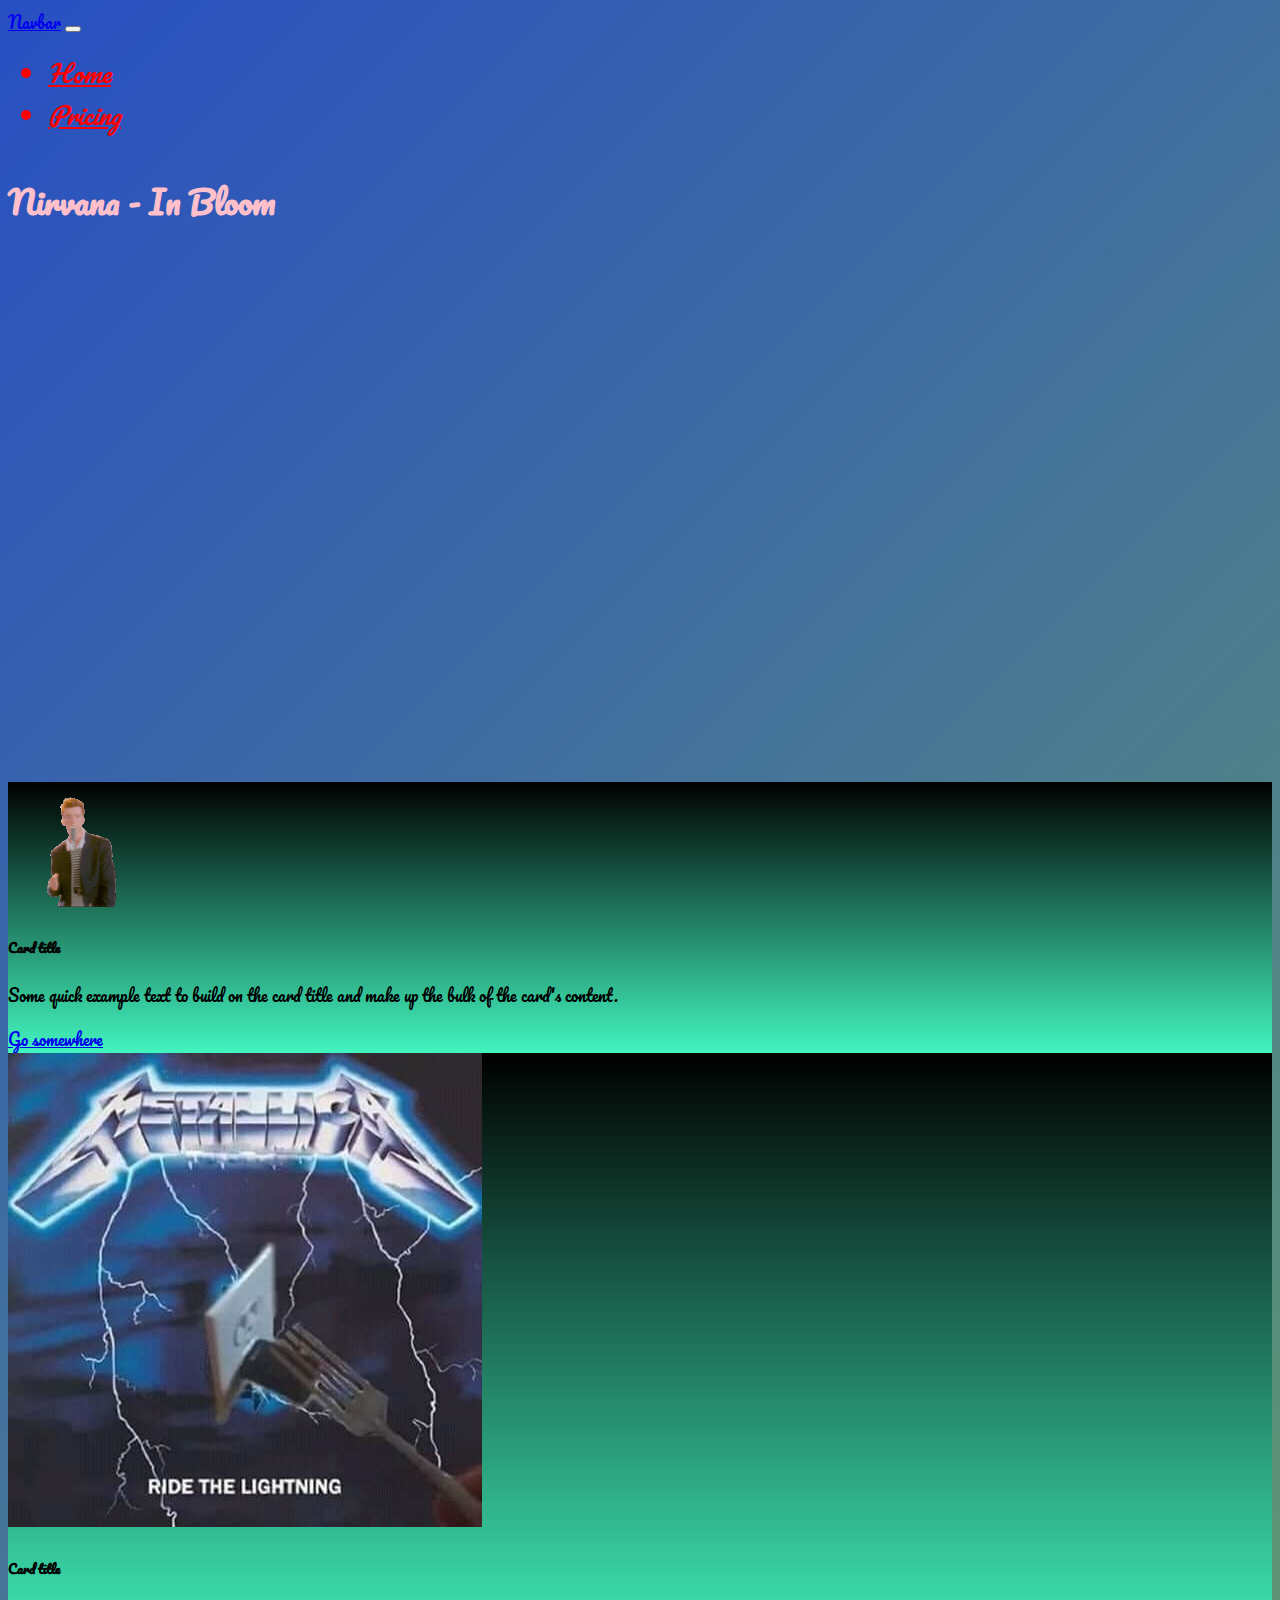
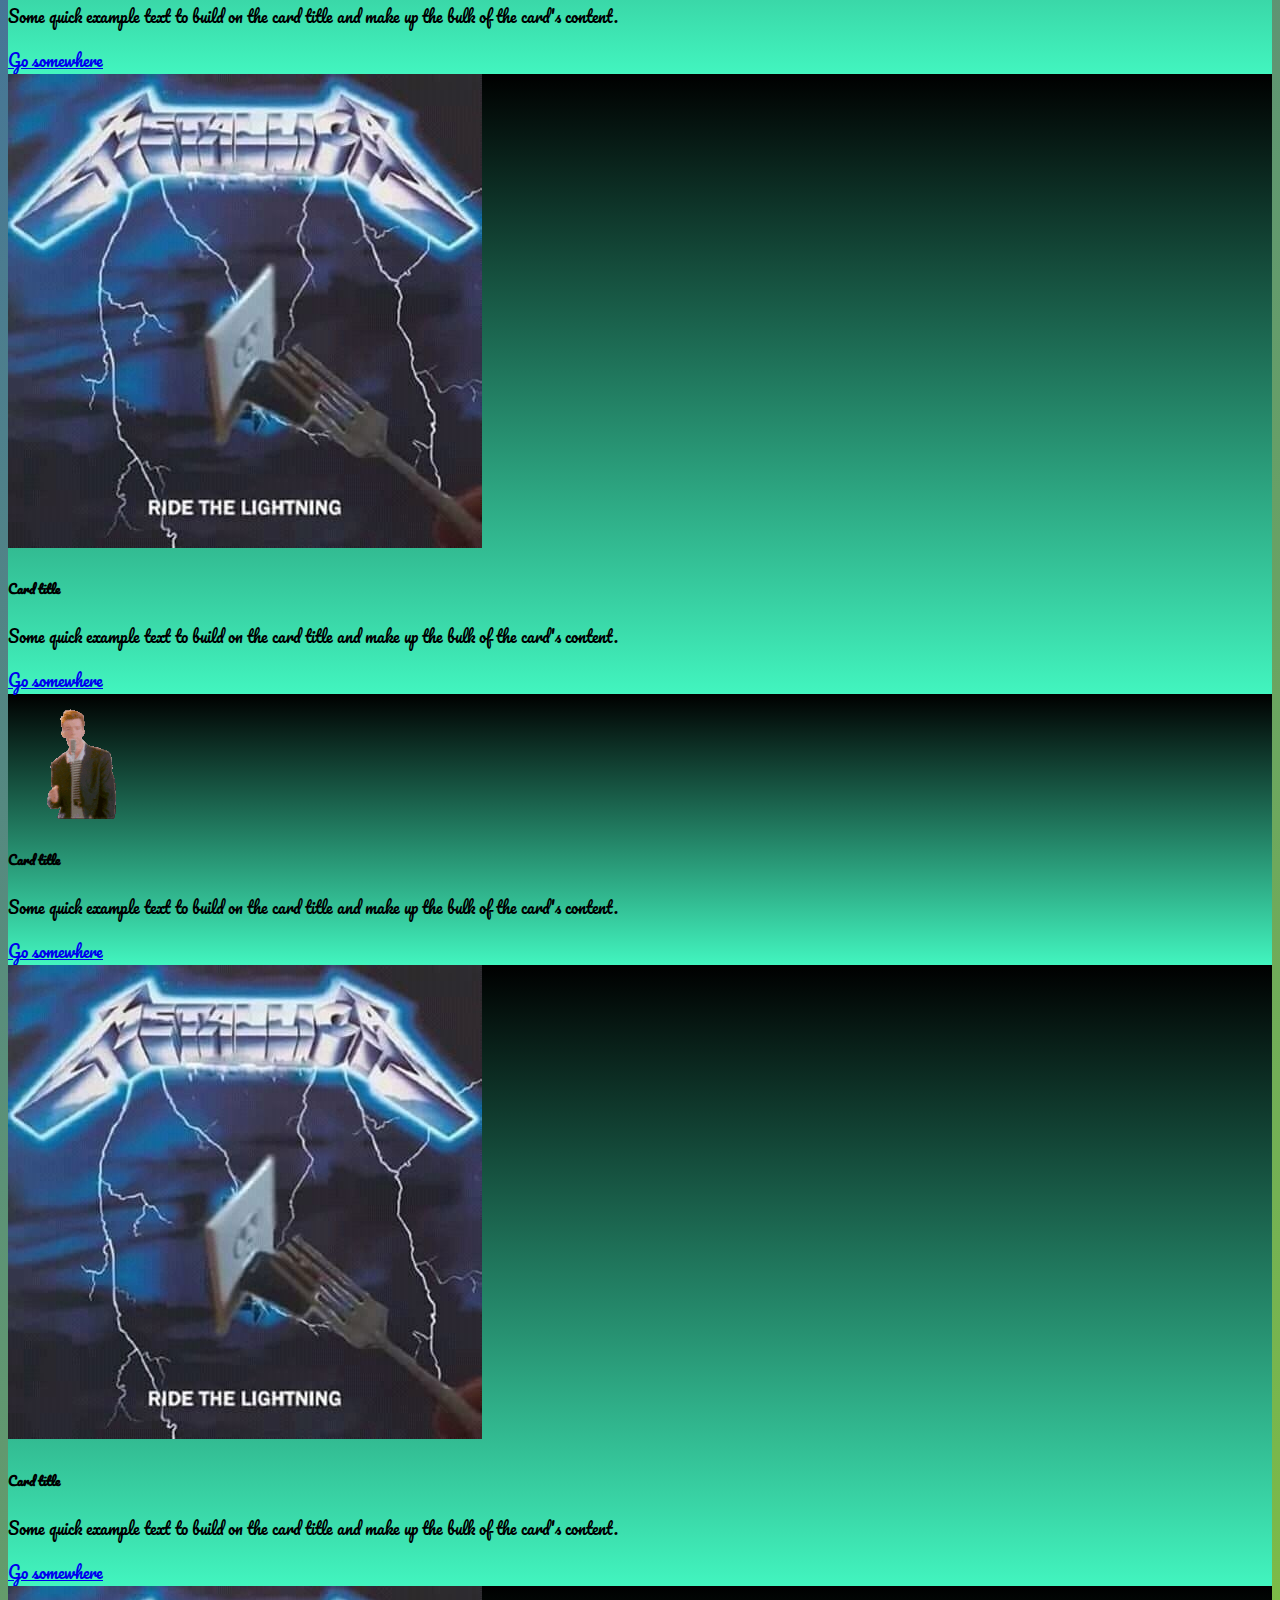
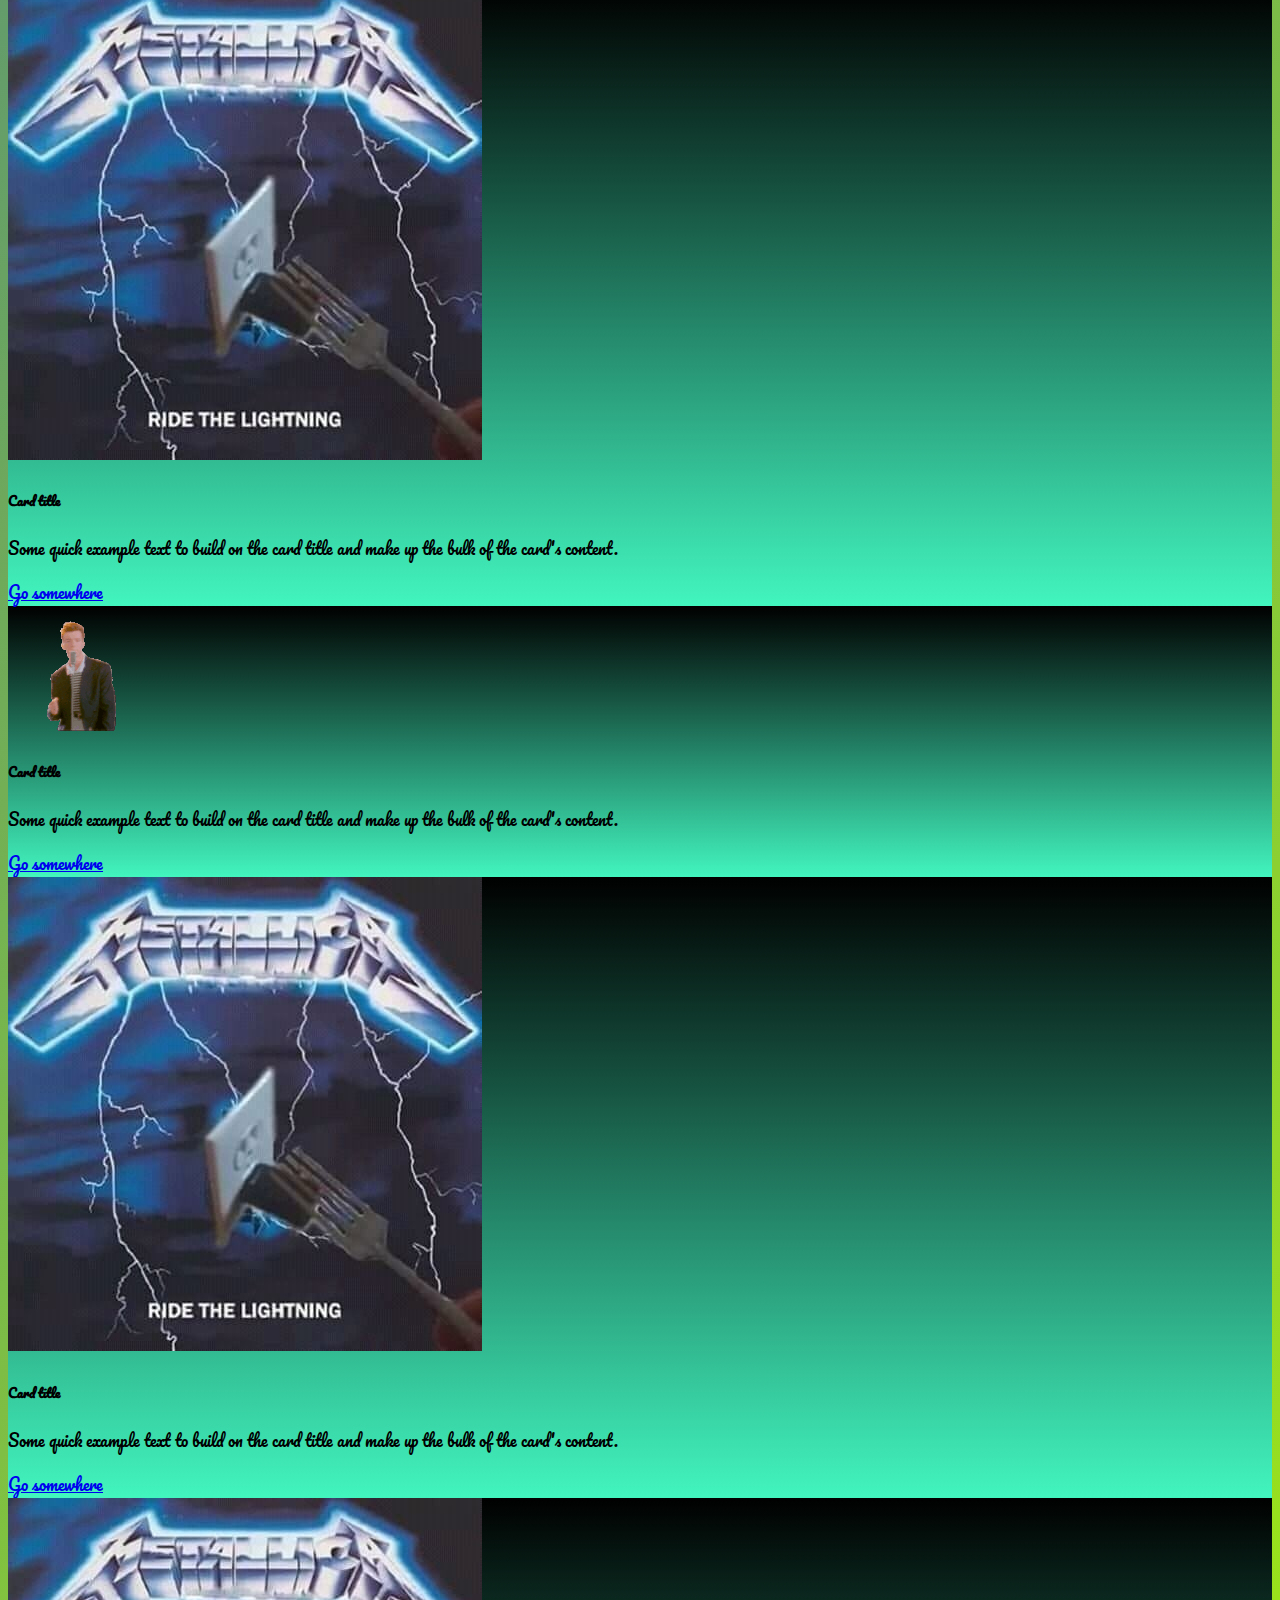
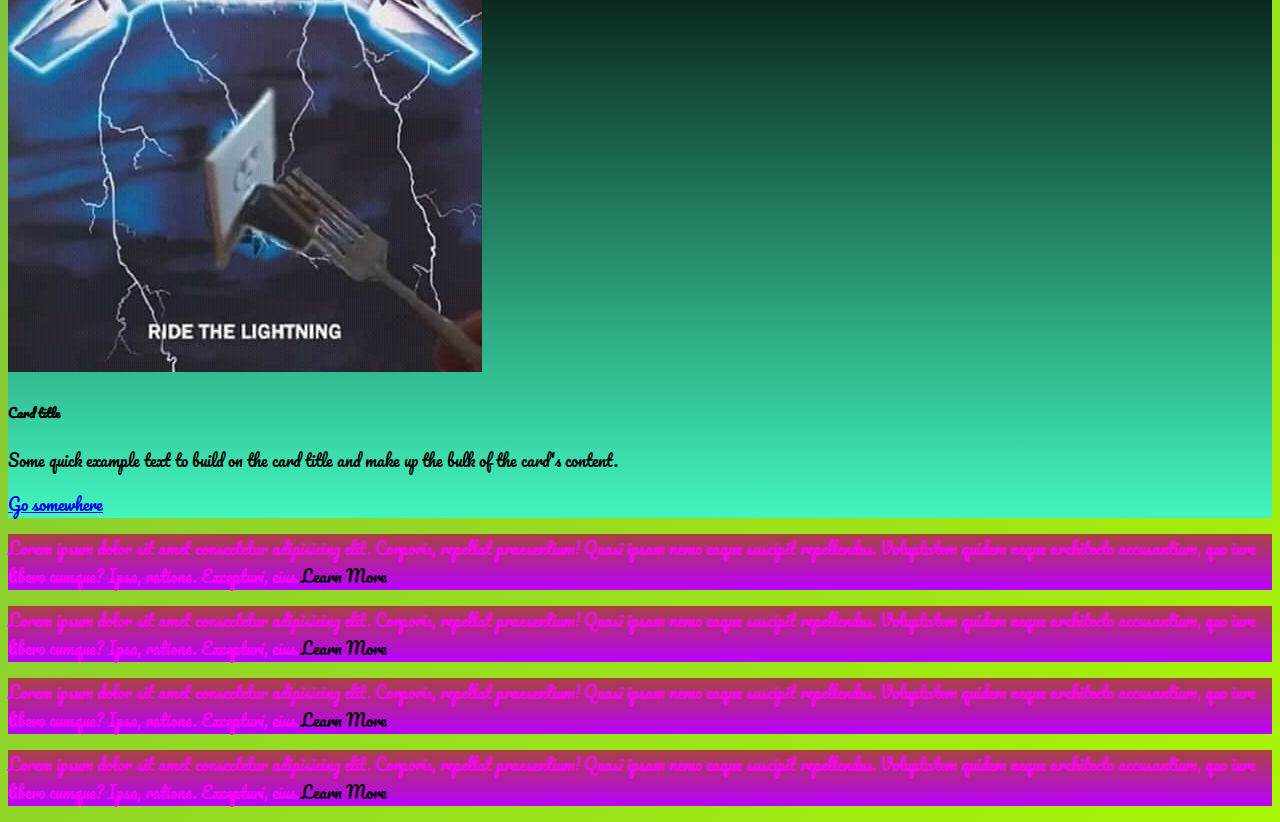
==== pricing.html @ fcee81c5 "Add files via upload" ====
<!DOCTYPE html>
<html lang="en">
<head>
    <meta charset="UTF-8">
    <meta name="viewport" content="width=device-width, initial-scale=1.0">
    <title>Document</title>
    <link href="https://cdn.jsdelivr.net/npm/bootstrap@5.3.2/dist/css/bootstrap.min.css" rel="stylesheet" integrity="sha384-T3c6CoIi6uLrA9TneNEoa7RxnatzjcDSCmG1MXxSR1GAsXEV/Dwwykc2MPK8M2HN" crossorigin="anonymous"> 
    <link href="sourse\styles\meincss.css" rel="stylesheet">
  
</head>
<body>
    <header>
        <nav class="navbar navbar-expand-lg bg-body-tertiary">
            <div class="container-fluid">
              <a class="navbar-brand" href="#">Navbar</a>
              <button class="navbar-toggler" type="button" data-bs-toggle="collapse" data-bs-target="#navbarNav" aria-controls="navbarNav" aria-expanded="false" aria-label="Toggle navigation">
                <span class="navbar-toggler-icon"></span>
              </button>
              <div class="collapse navbar-collapse" id="navbarNav">
                <ul class="navbar-nav">
                  <li class="nav-item">
                    <a class="nav-link " aria-current="page" href="/">Home</a>
                  </li>
                  <li class="nav-item">
                    <a class="nav-link active" href="pricing.html">Pricing</a>
                  </li>
                </ul>
              </div>
            </div>
          </nav>
    </header>

    <section>
      <div class="bg-video">
        
      <video src="sourse\images\Nirvana - In Bloom (Alternate Version).mp4" type="video/mp4" autoplay muted loop></video>

      <div class="video-text">
        <h1>Nirvana - In Bloom</h1>
      </div>
      </div>

      <div class="container-fluid">
        <div class="row">
          <div class="col-lg-2 col-md-12">
  
          </div>
          <div class="col-lg-8 col-md-12">
            <div class="row">
              <div class="col-lg-4 col-md-6">
                <div class="card mt-4">
                  <img src="sourse\images\rick-astley-rick-roll.gif"
                    class="card-img-top" alt="...">
                  <div class="card-body">
                    <h5 class="card-title">Card title</h5>
                    <p class="card-text">Some quick example text to build on the card title and make up the bulk of the
                      card's
                      content.</p>
                    <a href="#" class="btn btn-primary">Go somewhere</a>
                  </div>
                </div>
              </div>
              <div class="col-lg-4 col-md-6">
                <div class="card mt-4">
                  <img src="sourse\images\ride the lightning.jpg"
                    class="card-img-top" alt="...">
                  <div class="card-body">
                    <h5 class="card-title">Card title</h5>
                    <p class="card-text">Some quick example text to build on the card title and make up the bulk of the
                      card's
                      content.</p>
                    <a href="#" class="btn btn-primary">Go somewhere</a>
                  </div>
                </div>
              </div>
              <div class="col-lg-4 col-md-6">
                <div class="card mt-4">
                  <img src="sourse\images\ride the lightning.jpg"
                    class="card-img-top" alt="...">
                  <div class="card-body">
                    <h5 class="card-title">Card title</h5>
                    <p class="card-text">Some quick example text to build on the card title and make up the bulk of the
                      card's
                      content.</p>
                    <a href="#" class="btn btn-primary">Go somewhere</a>
                  </div>
                </div>
              </div>
              <div class="col-lg-4 col-md-6">
                <div class="card mt-4">
                  <img src="sourse\images\rick-astley-rick-roll.gif"
                    class="card-img-top" alt="...">
                  <div class="card-body">
                    <h5 class="card-title">Card title</h5>
                    <p class="card-text">Some quick example text to build on the card title and make up the bulk of the
                      card's
                      content.</p>
                    <a href="#" class="btn btn-primary">Go somewhere</a>
                  </div>
                </div>
              </div>
              <div class="col-lg-4 col-md-6">
                <div class="card mt-4">
                  <img src="sourse\images\ride the lightning.jpg"
                    class="card-img-top" alt="...">
                  <div class="card-body">
                    <h5 class="card-title">Card title</h5>
                    <p class="card-text">Some quick example text to build on the card title and make up the bulk of the
                      card's
                      content.</p>
                    <a href="#" class="btn btn-primary">Go somewhere</a>
                  </div>
                </div>
              </div>
              <div class="col-lg-4 col-md-6">
                <div class="card mt-4">
                  <img src="sourse\images\ride the lightning.jpg"
                    class="card-img-top" alt="...">
                  <div class="card-body">
                    <h5 class="card-title">Card title</h5>
                    <p class="card-text">Some quick example text to build on the card title and make up the bulk of the
                      card's
                      content.</p>
                    <a href="#" class="btn btn-primary">Go somewhere</a>
                  </div>
                </div>
              </div>
              <div class="col-lg-4 col-md-6">
                <div class="card mt-4">
                  <img src="sourse\images\rick-astley-rick-roll.gif"
                    class="card-img-top" alt="...">
                  <div class="card-body">
                    <h5 class="card-title">Card title</h5>
                    <p class="card-text">Some quick example text to build on the card title and make up the bulk of the
                      card's
                      content.</p>
                    <a href="#" class="btn btn-primary">Go somewhere</a>
                  </div>
                </div>
              </div>
              <div class="col-lg-4 col-md-6">
                <div class="card mt-4">
                  <img src="sourse\images\ride the lightning.jpg"
                    class="card-img-top" alt="...">
                  <div class="card-body">
                    <h5 class="card-title">Card title</h5>
                    <p class="card-text">Some quick example text to build on the card title and make up the bulk of the
                      card's
                      content.</p>
                    <a href="#" class="btn btn-primary">Go somewhere</a>
                  </div>
                </div>
              </div>
              <div class="col-lg-4 col-md-6">
                <div class="card mt-4">
                  <img src="sourse\images\ride the lightning.jpg"
                    class="card-img-top" alt="...">
                  <div class="card-body">
                    <h5 class="card-title">Card title</h5>
                    <p class="card-text">Some quick example text to build on the card title and make up the bulk of the
                      card's
                      content.</p>
                    <a href="#" class="btn btn-primary">Go somewhere</a>
                  </div>
                </div>
              </div>
            </div>
          </div>
  
          <div class="col-lg-2 col-md-12">
            <div class="row">
              <div class="col-lg-12 Silikatkas">
                <p class="mt-3">Lorem ipsum dolor sit amet consectetur adipisicing elit. Corporis, repellat praesentium! Quasi ipsam nemo eaque suscipit repellendus. Voluptatem quidem neque architecto accusantium, quo iure libero cumque? Ipsa, ratione. Excepturi, eius.<a href="/">Learn More</a></p>
                <p class="mt-3">Lorem ipsum dolor sit amet consectetur adipisicing elit. Corporis, repellat praesentium! Quasi ipsam nemo eaque suscipit repellendus. Voluptatem quidem neque architecto accusantium, quo iure libero cumque? Ipsa, ratione. Excepturi, eius.<a href="/">Learn More</a></p>
                <p class="mt-3">Lorem ipsum dolor sit amet consectetur adipisicing elit. Corporis, repellat praesentium! Quasi ipsam nemo eaque suscipit repellendus. Voluptatem quidem neque architecto accusantium, quo iure libero cumque? Ipsa, ratione. Excepturi, eius.<a href="/">Learn More</a></p>
                <p class="mt-3">Lorem ipsum dolor sit amet consectetur adipisicing elit. Corporis, repellat praesentium! Quasi ipsam nemo eaque suscipit repellendus. Voluptatem quidem neque architecto accusantium, quo iure libero cumque? Ipsa, ratione. Excepturi, eius.<a href="/">Learn More</a></p>
              </div>
            </div>
          </div>
        </div>
  
      </div>
    </section>
  

    <script src="https://cdn.jsdelivr.net/npm/bootstrap@5.3.2/dist/js/bootstrap.min.js" integrity="sha384-BBtl+eGJRgqQAUMxJ7pMwbEyER4l1g+O15P+16Ep7Q9Q+zqX6gSbd85u4mG4QzX+" crossorigin="anonymous"></script>
</body>
</html>
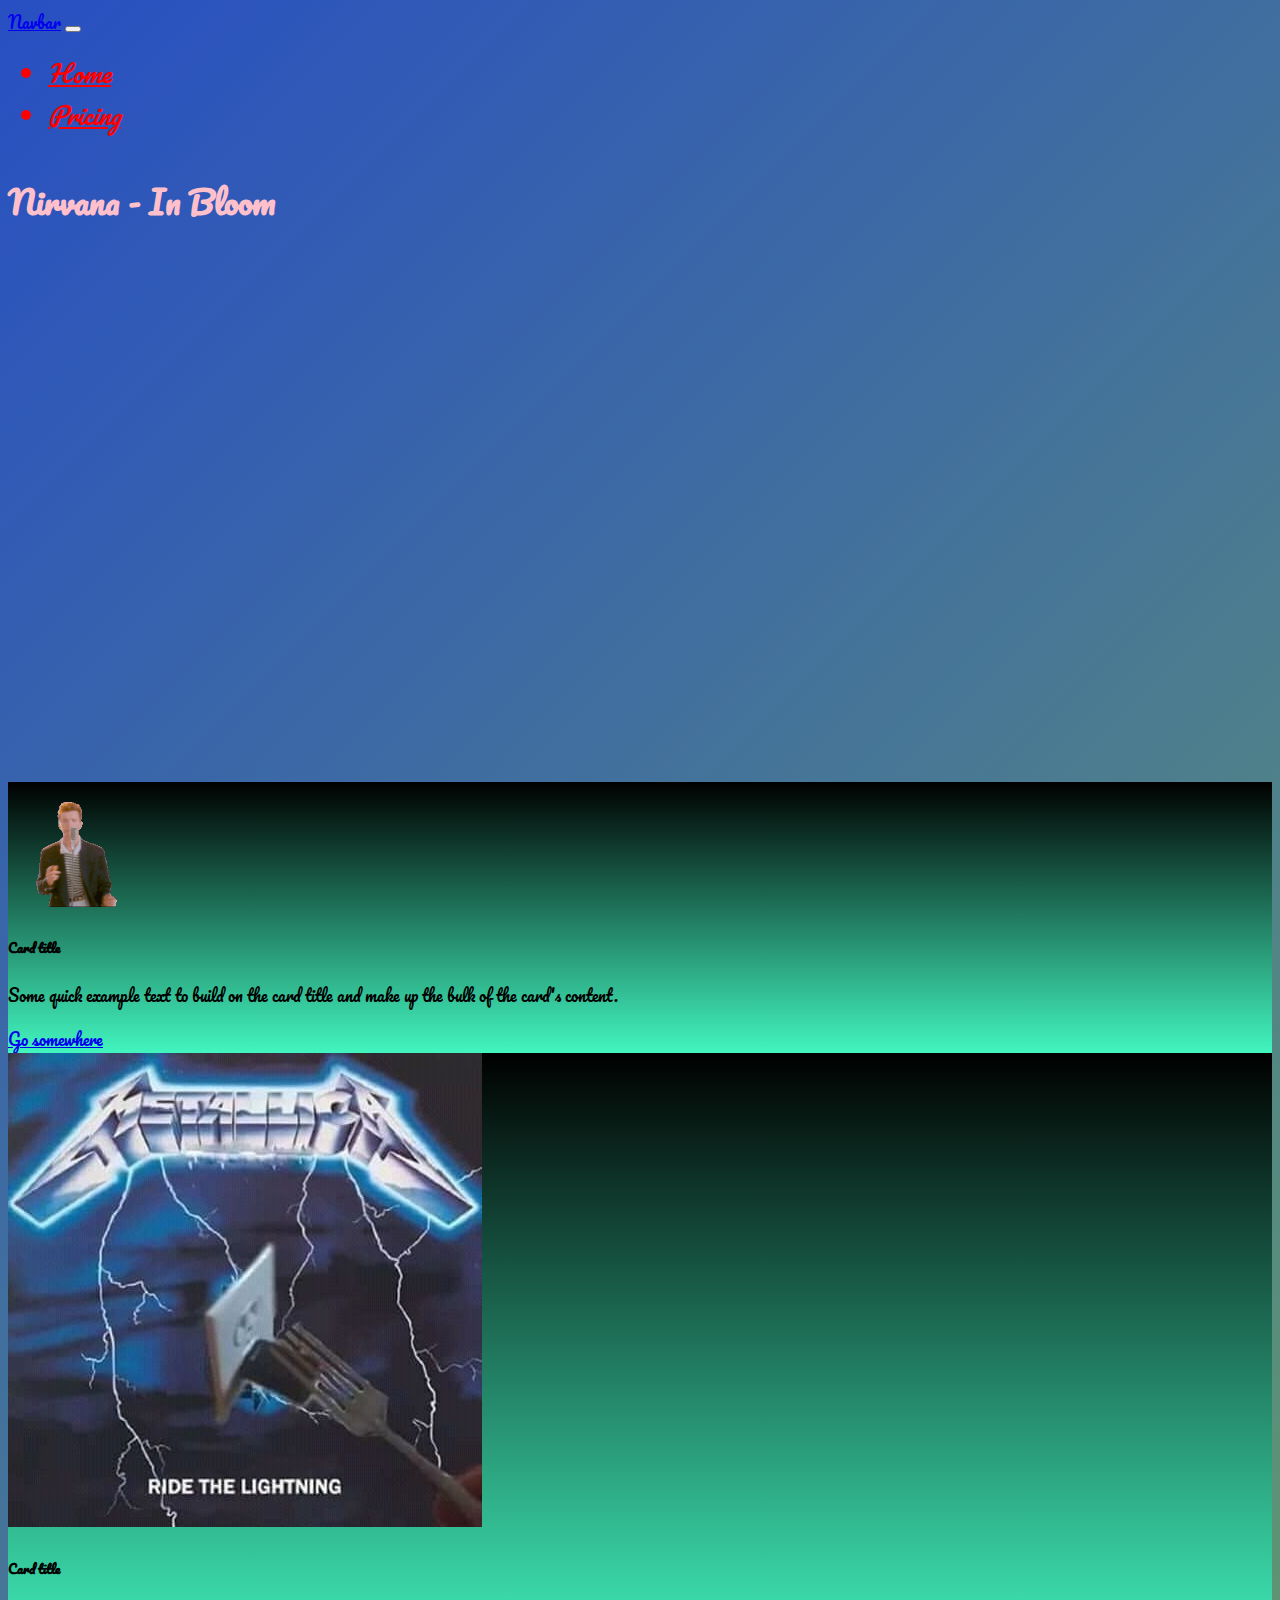
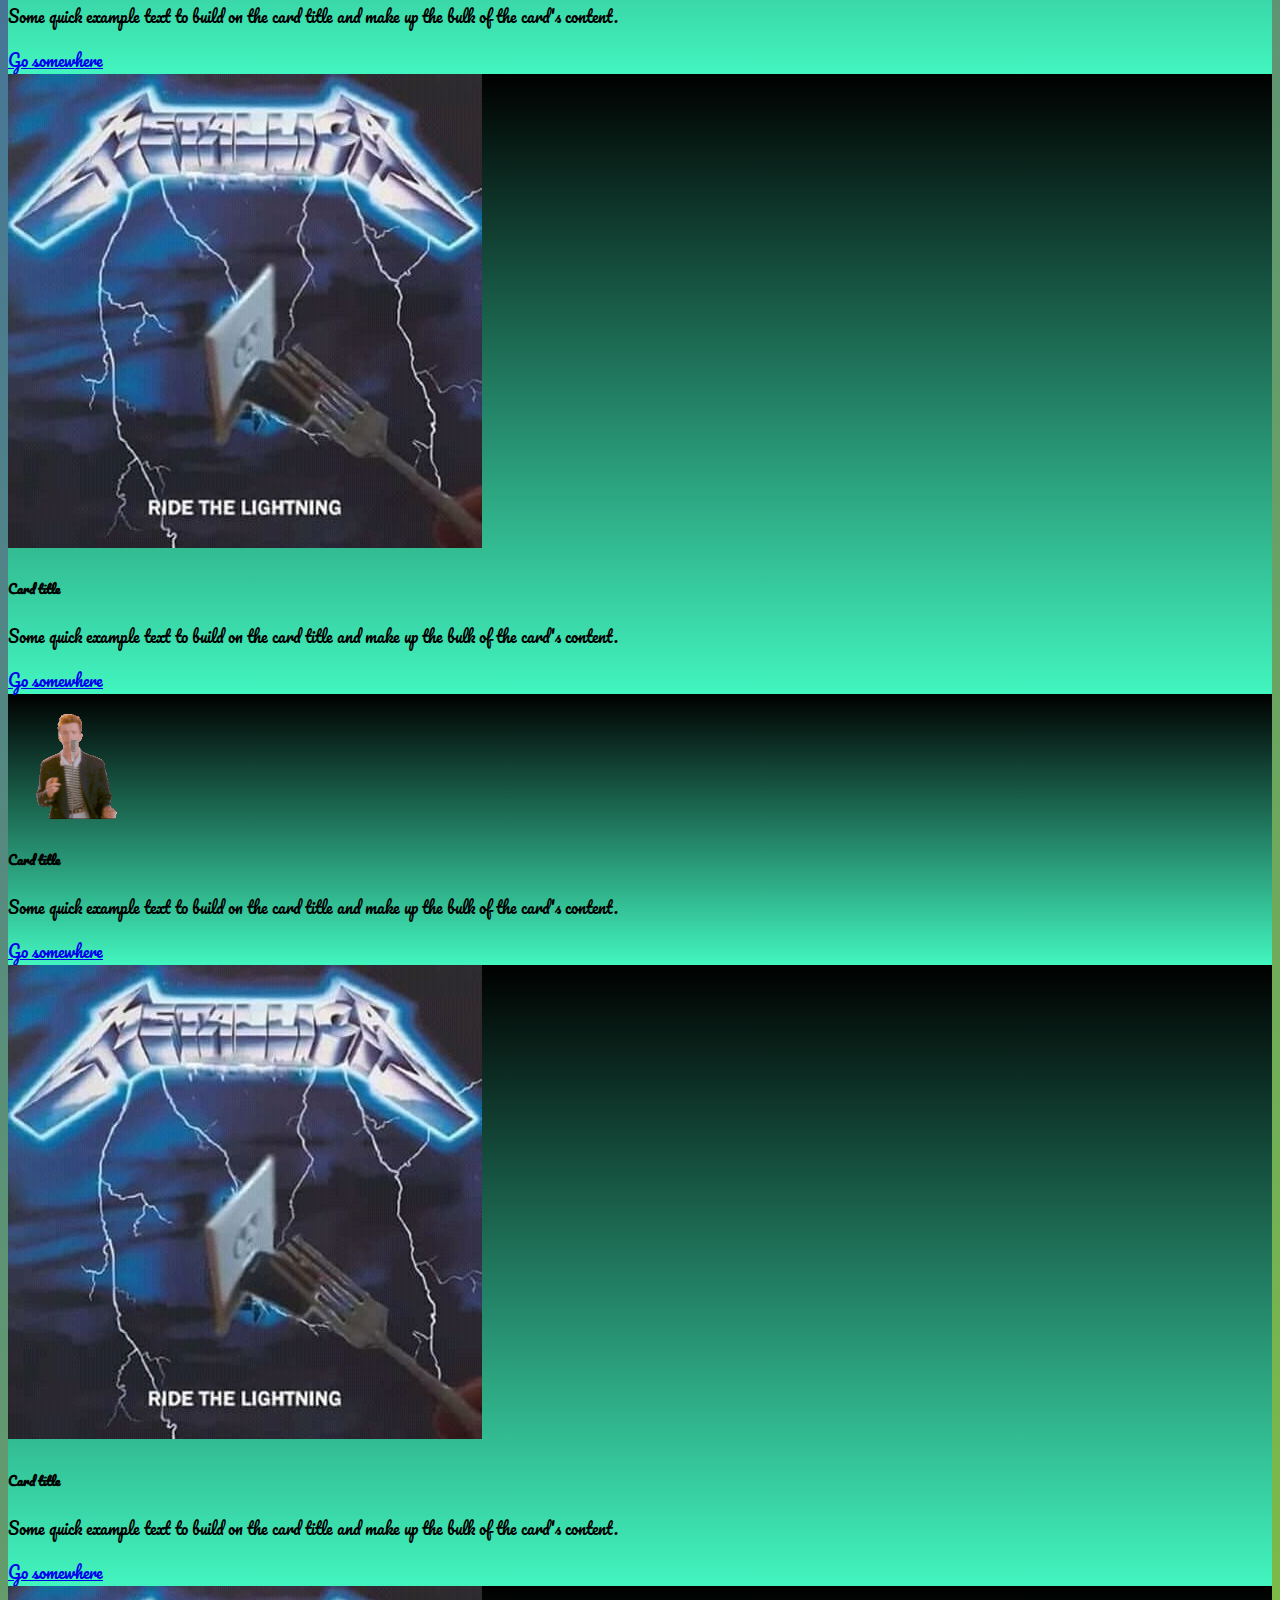
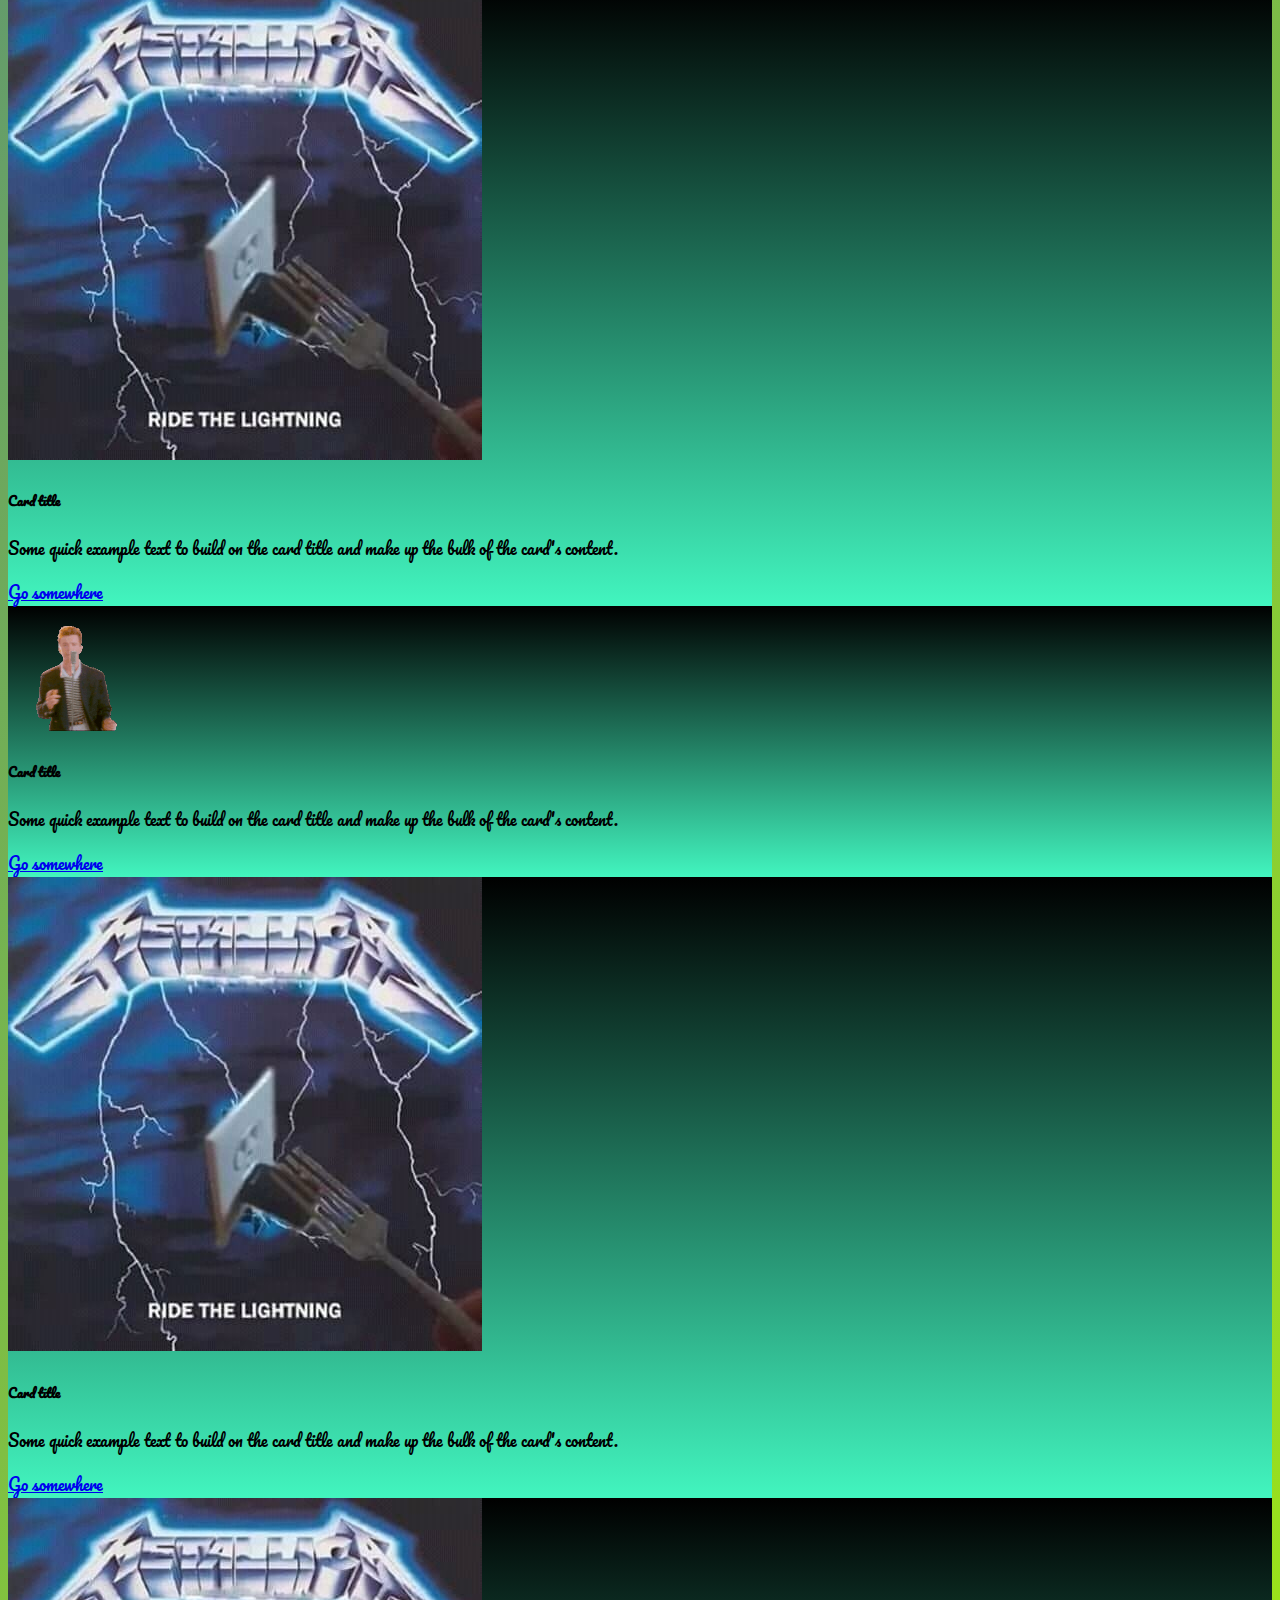
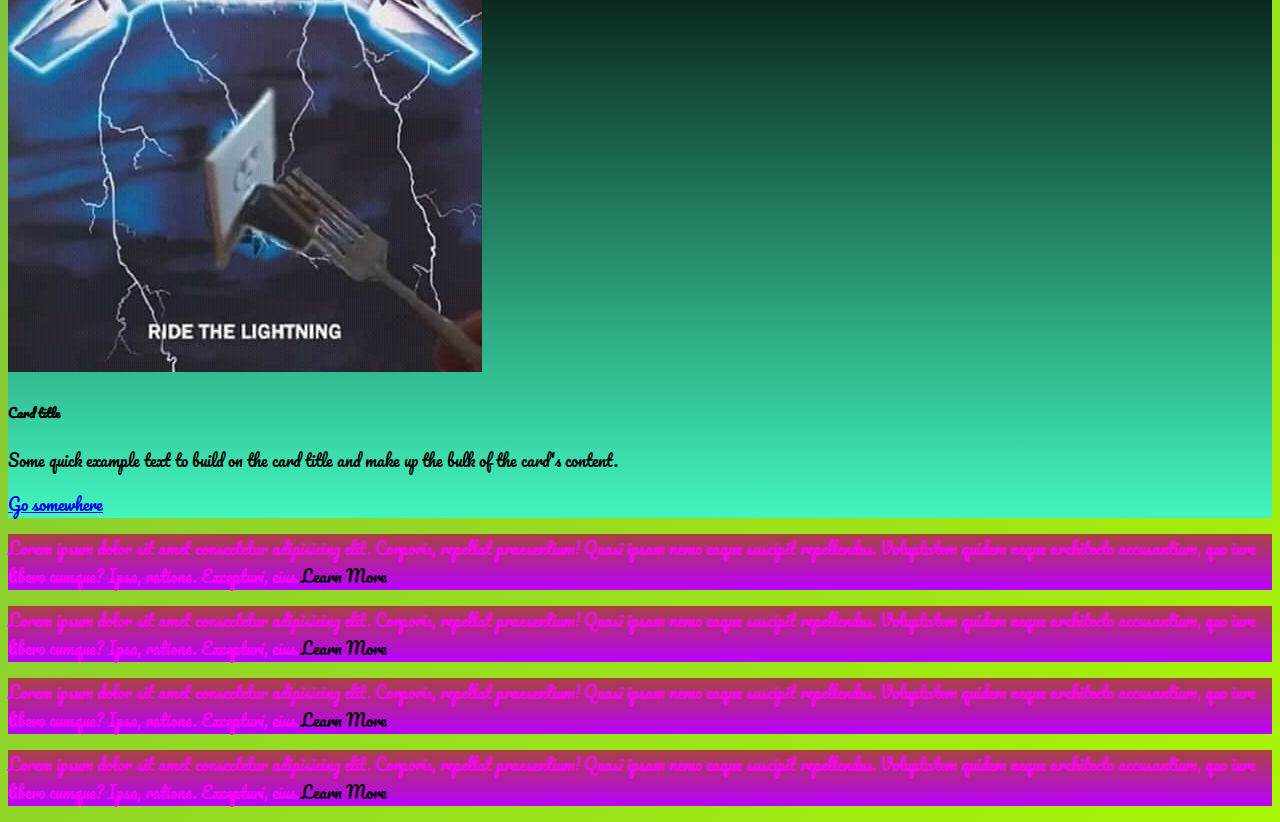
==== commit e8ee6824: "Add files via upload" ====
--- a/pricing.html
+++ b/pricing.html
@@ -5,7 +5,7 @@
     <meta name="viewport" content="width=device-width, initial-scale=1.0">
     <title>Document</title>
     <link href="https://cdn.jsdelivr.net/npm/bootstrap@5.3.2/dist/css/bootstrap.min.css" rel="stylesheet" integrity="sha384-T3c6CoIi6uLrA9TneNEoa7RxnatzjcDSCmG1MXxSR1GAsXEV/Dwwykc2MPK8M2HN" crossorigin="anonymous"> 
-    <link href="sourse\styles\meincss.css" rel="stylesheet">
+    <link href="sourse/styles/meincss.css" rel="stylesheet">
   
 </head>
 <body>
@@ -33,7 +33,7 @@
     <section>
       <div class="bg-video">
         
-      <video src="sourse\images\Nirvana - In Bloom (Alternate Version).mp4" type="video/mp4" autoplay muted loop></video>
+      <video src="sourse/images/Nirvana - In Bloom (Alternate Version).mp4" type="video/mp4" autoplay muted loop></video>
 
       <div class="video-text">
         <h1>Nirvana - In Bloom</h1>
@@ -49,7 +49,7 @@
             <div class="row">
               <div class="col-lg-4 col-md-6">
                 <div class="card mt-4">
-                  <img src="sourse\images\rick-astley-rick-roll.gif"
+                  <img src="sourse/images/rick-astley-rick-roll.gif"
                     class="card-img-top" alt="...">
                   <div class="card-body">
                     <h5 class="card-title">Card title</h5>
@@ -62,7 +62,7 @@
               </div>
               <div class="col-lg-4 col-md-6">
                 <div class="card mt-4">
-                  <img src="sourse\images\ride the lightning.jpg"
+                  <img src="sourse/images/ride the lightning.jpg"
                     class="card-img-top" alt="...">
                   <div class="card-body">
                     <h5 class="card-title">Card title</h5>
@@ -75,7 +75,7 @@
               </div>
               <div class="col-lg-4 col-md-6">
                 <div class="card mt-4">
-                  <img src="sourse\images\ride the lightning.jpg"
+                  <img src="sourse/images/ride the lightning.jpg"
                     class="card-img-top" alt="...">
                   <div class="card-body">
                     <h5 class="card-title">Card title</h5>
@@ -88,7 +88,7 @@
               </div>
               <div class="col-lg-4 col-md-6">
                 <div class="card mt-4">
-                  <img src="sourse\images\rick-astley-rick-roll.gif"
+                  <img src="sourse/images/rick-astley-rick-roll.gif"
                     class="card-img-top" alt="...">
                   <div class="card-body">
                     <h5 class="card-title">Card title</h5>
@@ -101,7 +101,7 @@
               </div>
               <div class="col-lg-4 col-md-6">
                 <div class="card mt-4">
-                  <img src="sourse\images\ride the lightning.jpg"
+                  <img src="sourse/images/ride the lightning.jpg"
                     class="card-img-top" alt="...">
                   <div class="card-body">
                     <h5 class="card-title">Card title</h5>
@@ -114,7 +114,7 @@
               </div>
               <div class="col-lg-4 col-md-6">
                 <div class="card mt-4">
-                  <img src="sourse\images\ride the lightning.jpg"
+                  <img src="sourse/images/ride the lightning.jpg"
                     class="card-img-top" alt="...">
                   <div class="card-body">
                     <h5 class="card-title">Card title</h5>
@@ -127,7 +127,7 @@
               </div>
               <div class="col-lg-4 col-md-6">
                 <div class="card mt-4">
-                  <img src="sourse\images\rick-astley-rick-roll.gif"
+                  <img src="sourse/images/rick-astley-rick-roll.gif"
                     class="card-img-top" alt="...">
                   <div class="card-body">
                     <h5 class="card-title">Card title</h5>
@@ -140,7 +140,7 @@
               </div>
               <div class="col-lg-4 col-md-6">
                 <div class="card mt-4">
-                  <img src="sourse\images\ride the lightning.jpg"
+                  <img src="sourse/images/ride the lightning.jpg"
                     class="card-img-top" alt="...">
                   <div class="card-body">
                     <h5 class="card-title">Card title</h5>
@@ -153,7 +153,7 @@
               </div>
               <div class="col-lg-4 col-md-6">
                 <div class="card mt-4">
-                  <img src="sourse\images\ride the lightning.jpg"
+                  <img src="sourse/images/ride the lightning.jpg"
                     class="card-img-top" alt="...">
                   <div class="card-body">
                     <h5 class="card-title">Card title</h5>
--- a/sourse/styles/meincss.css
+++ b/sourse/styles/meincss.css
@@ -0,0 +1,109 @@
+@import url(https://fonts.googleapis.com/css?family=Pacifico&display=swap);
+
+body{
+    font-family: Pacifico, serif;
+    background: linear-gradient(135deg, #284fc3 0%, #a9f505 100%);
+}
+
+
+
+
+.bg-video{
+    width: 100%;
+    height: 70vh;
+    display: flex;
+    position: relative;
+}
+
+.bg-video video{
+    width: 100%;
+    position: absolute;
+    height: 70vh;
+    top: 0;
+    left: 0;
+    object-fit: cover;
+    z-index: 1;
+}
+
+.video-text{
+    color: pink;
+    z-index: 2;
+}
+
+
+
+.nav-item{
+    
+    color: red;
+    font-size: 1.5rem;
+}
+.nav-link{  
+    color: rgb(255, 0, 0);
+    font-style: italic;
+}
+
+#Hrz{
+    background-color: rgb(60, 49, 49);
+}
+
+.Silikatkas{
+    font-style: bold;
+    color:fuchsia;
+}
+.Silikatkas a{
+    text-decoration: none;
+    color:black;
+}
+.Silikatkas p{
+    background: linear-gradient(0deg, #bb00ff 0%, #a94242 100%);
+
+}
+.card{
+    background: linear-gradient(0deg, #42f5bf 0%, #000000 100%);
+}
+.backache{
+    background-color: #000000;
+}
+.acuamarine{
+    color: aquamarine;
+    margin: auto auto;
+}
+.Machinehead{
+    background-color: #a94242;
+}
+footer{
+    border-top: #000000;
+    border-style: solid;
+}
+
+.vibro-tamir{
+    animation: myAnim 0.3s ease 0s infinite normal forwards;
+}
+
+@keyframes myAnim {
+	0%,
+	100% {
+		transform: translateX(0%);
+		transform-origin: 50% 50%;
+	}
+
+	15% {
+		transform: translateX(-30px) rotate(-6deg);
+	}
+
+	30% {
+		transform: translateX(15px) rotate(6deg);
+	}
+
+	45% {
+		transform: translateX(-15px) rotate(-3.6deg);
+	}
+
+	60% {
+		transform: translateX(9px) rotate(2.4deg);
+	}
+
+	75% {
+		transform: translateX(-6px) rotate(-1.2deg);
+	}
+}
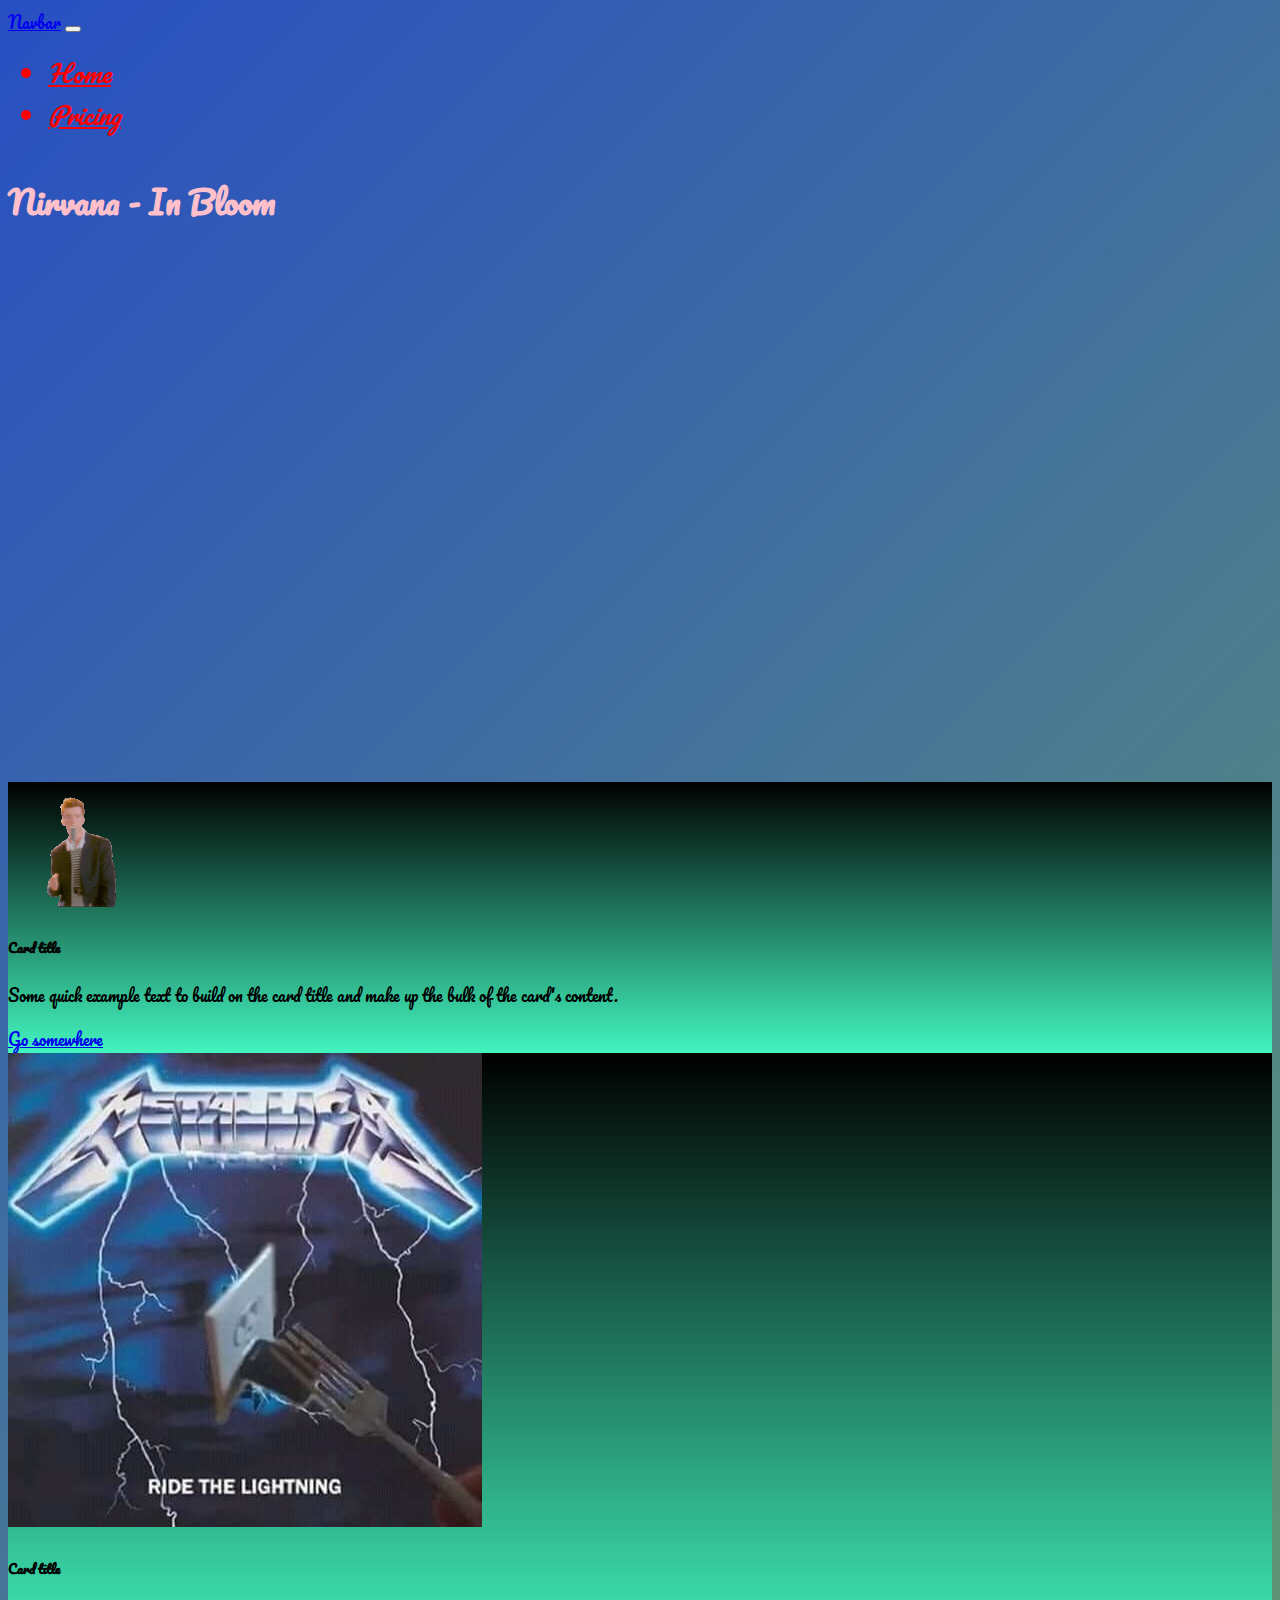
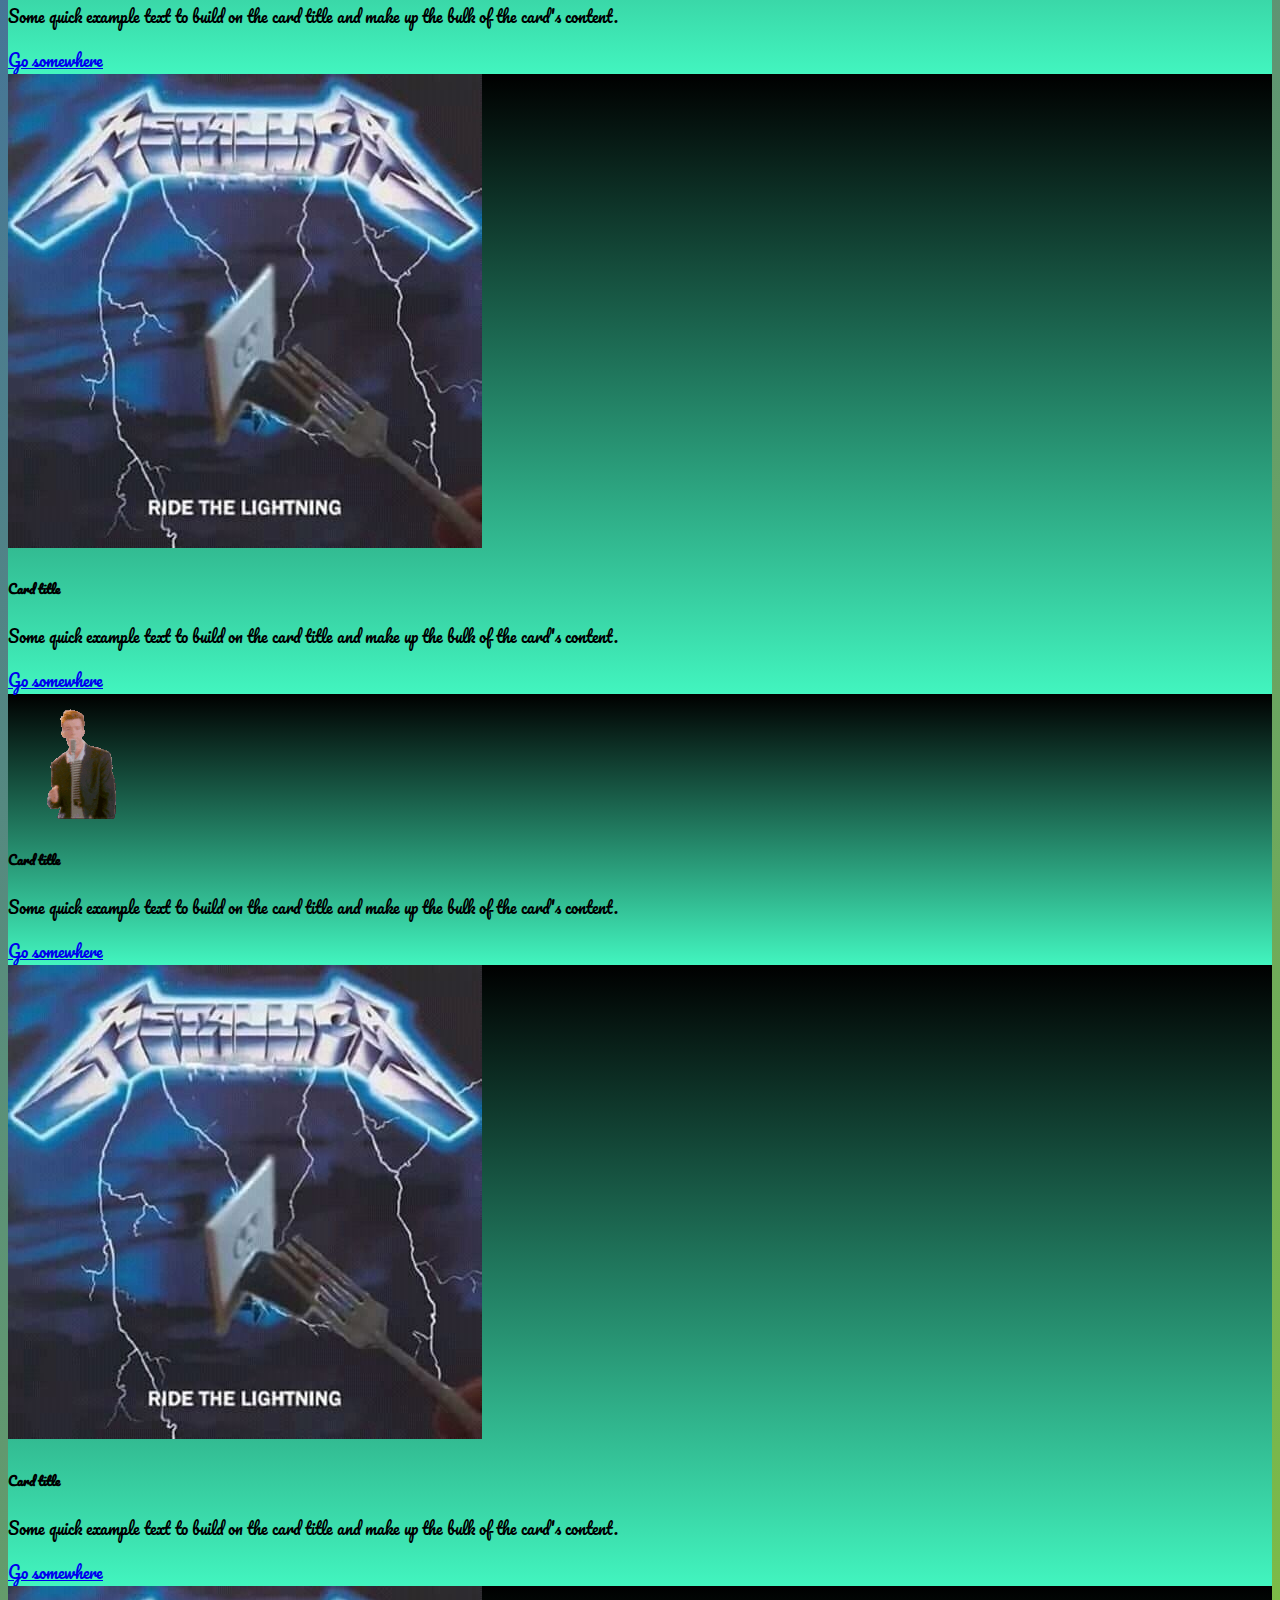
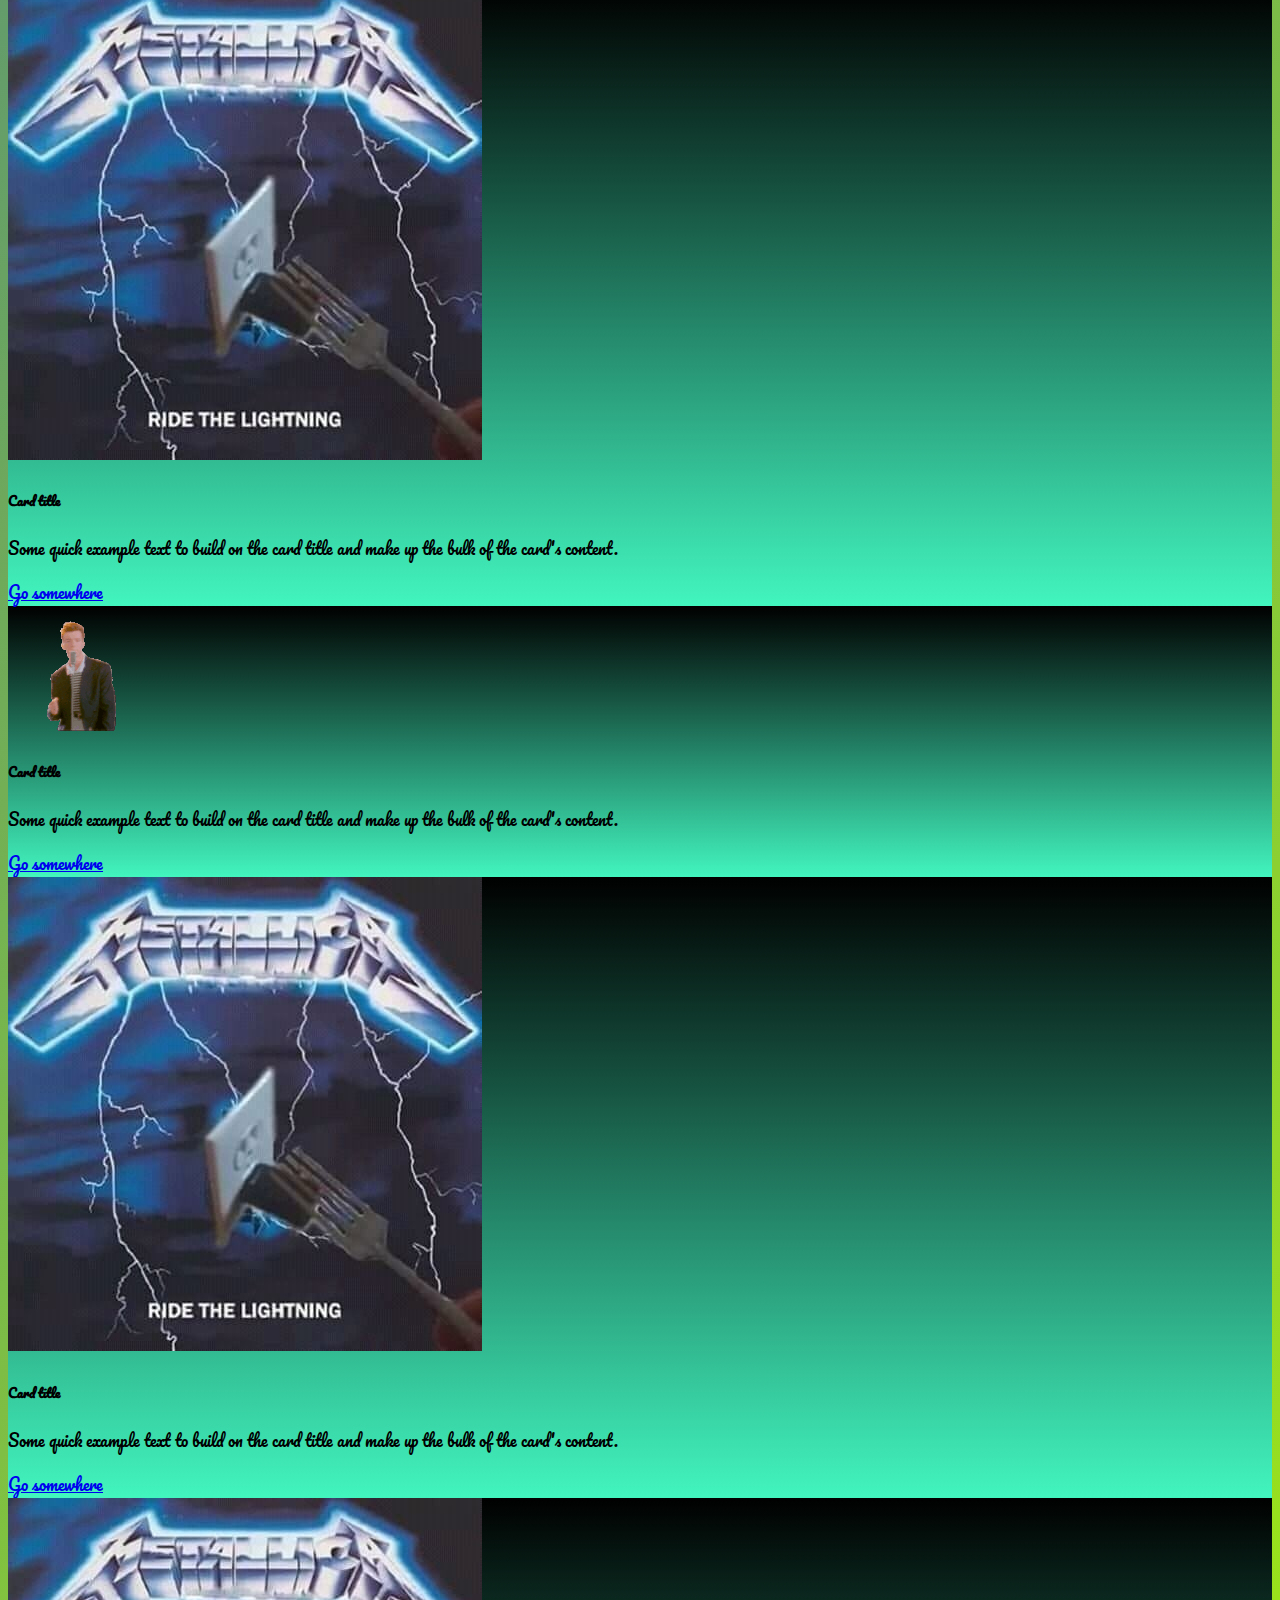
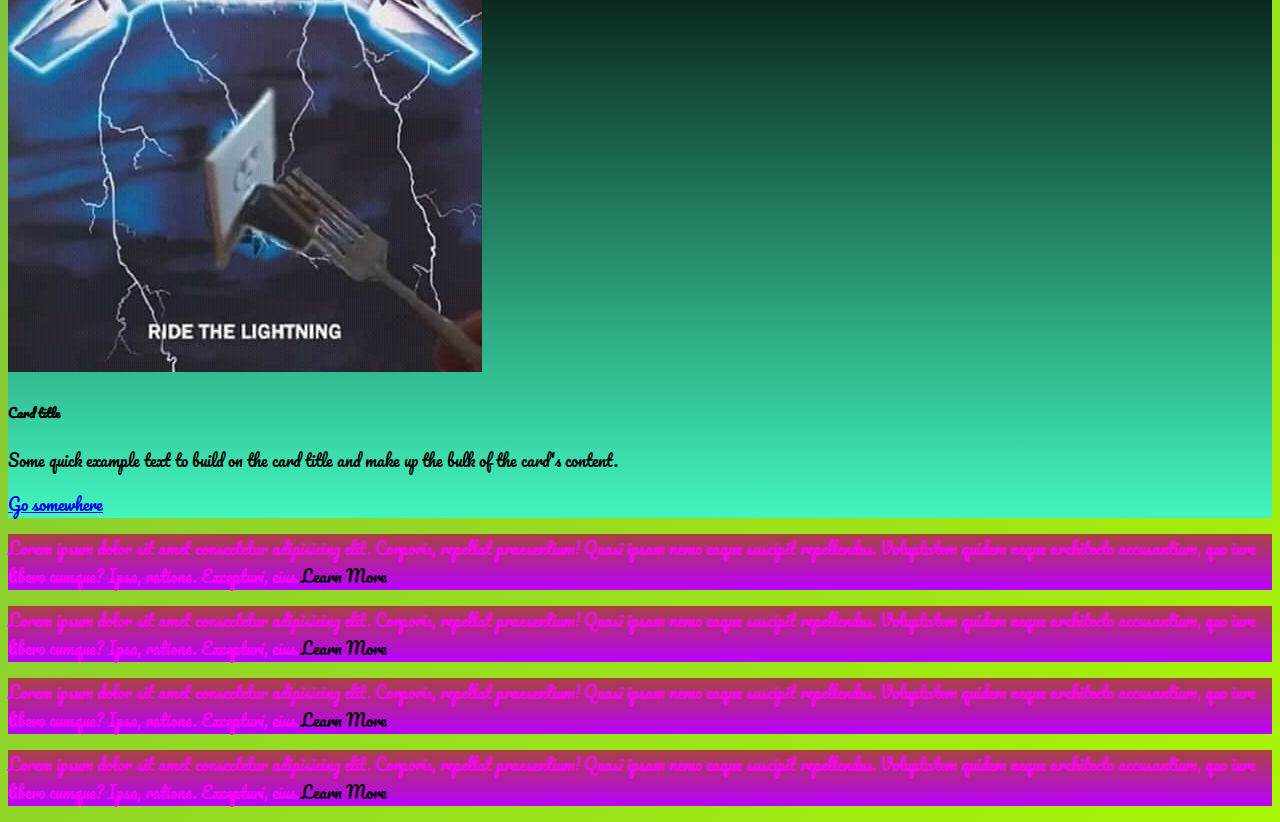
==== commit 04f998c1: "Update pricing.html" ====
--- a/pricing.html
+++ b/pricing.html
@@ -33,7 +33,7 @@
     <section>
       <div class="bg-video">
         
-      <video src="sourse/images/Nirvana - In Bloom (Alternate Version).mp4" type="video/mp4" autoplay muted loop></video>
+      <video src="furasfast.github.io/images/Nirvana - In Bloom (Alternate Version).mp4" type="video/mp4" autoplay muted loop></video>
 
       <div class="video-text">
         <h1>Nirvana - In Bloom</h1>
@@ -185,4 +185,4 @@
 
     <script src="https://cdn.jsdelivr.net/npm/bootstrap@5.3.2/dist/js/bootstrap.min.js" integrity="sha384-BBtl+eGJRgqQAUMxJ7pMwbEyER4l1g+O15P+16Ep7Q9Q+zqX6gSbd85u4mG4QzX+" crossorigin="anonymous"></script>
 </body>
-</html>+</html>
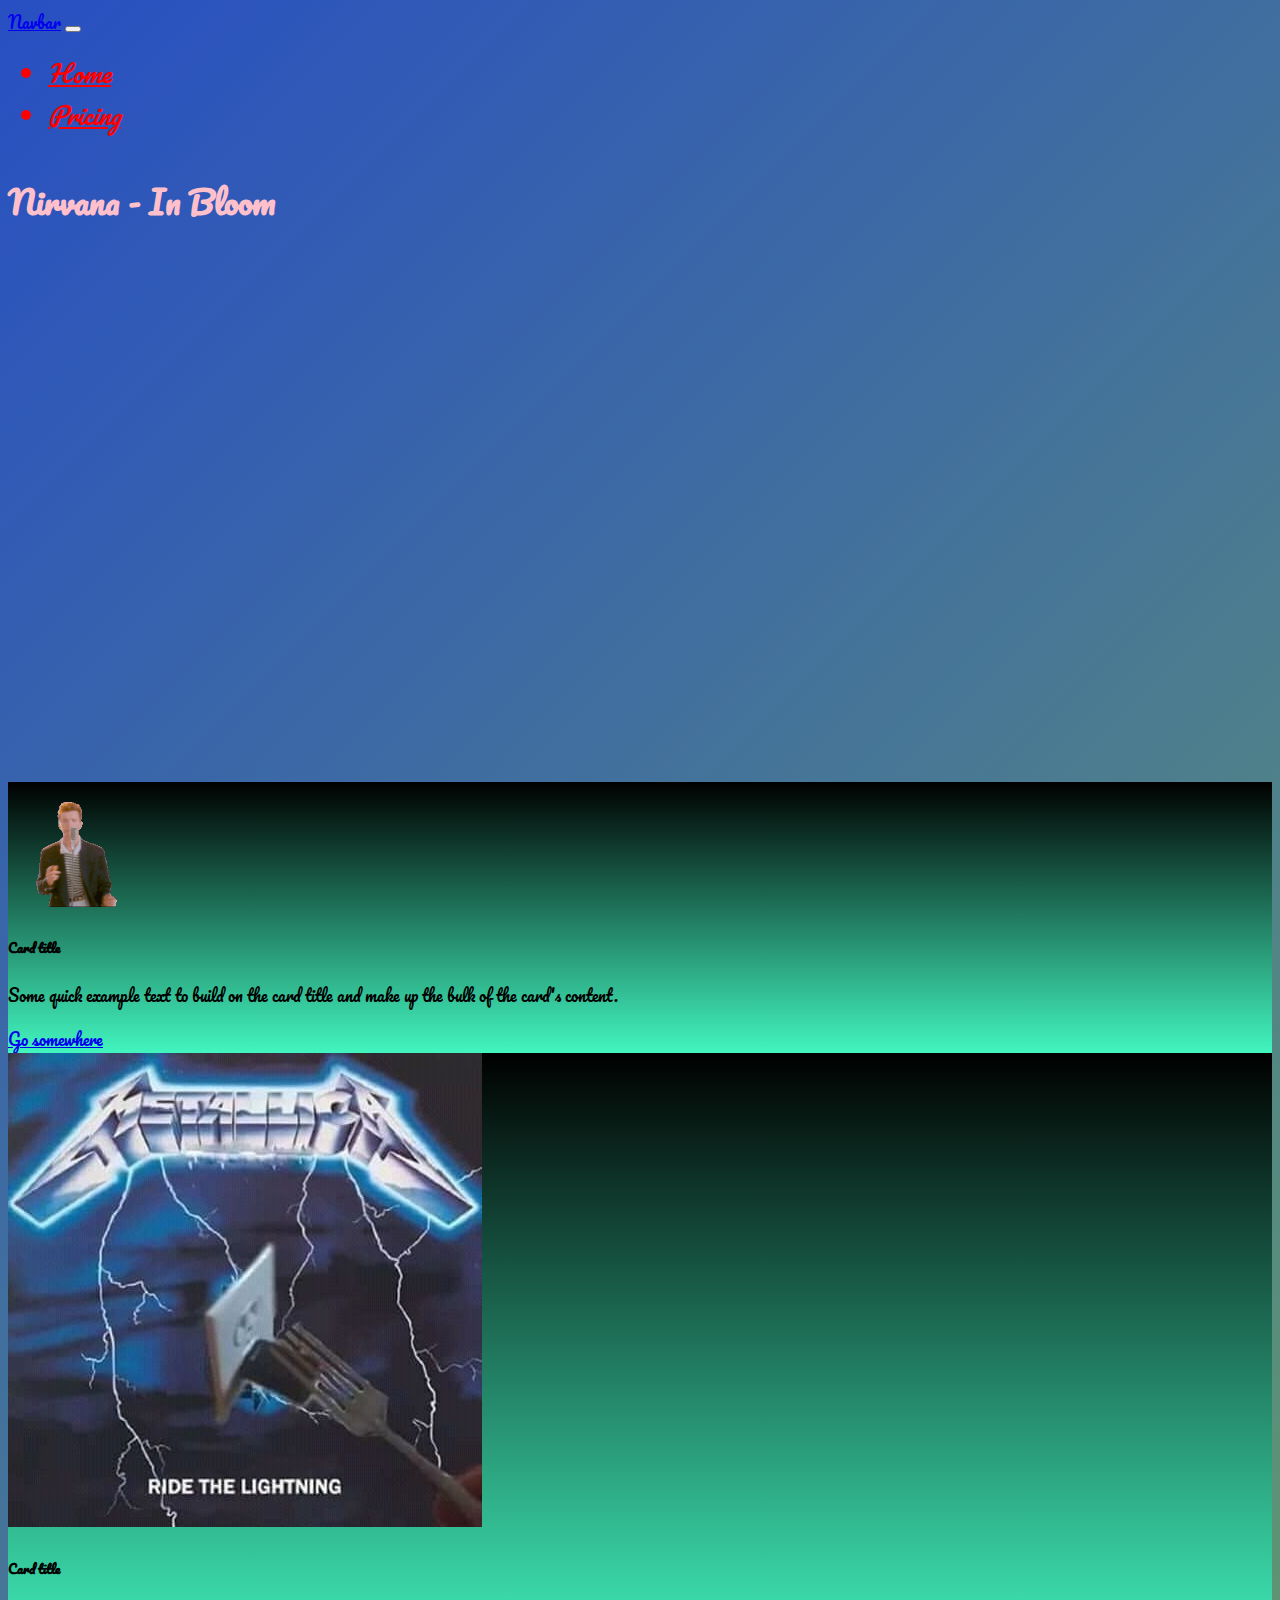
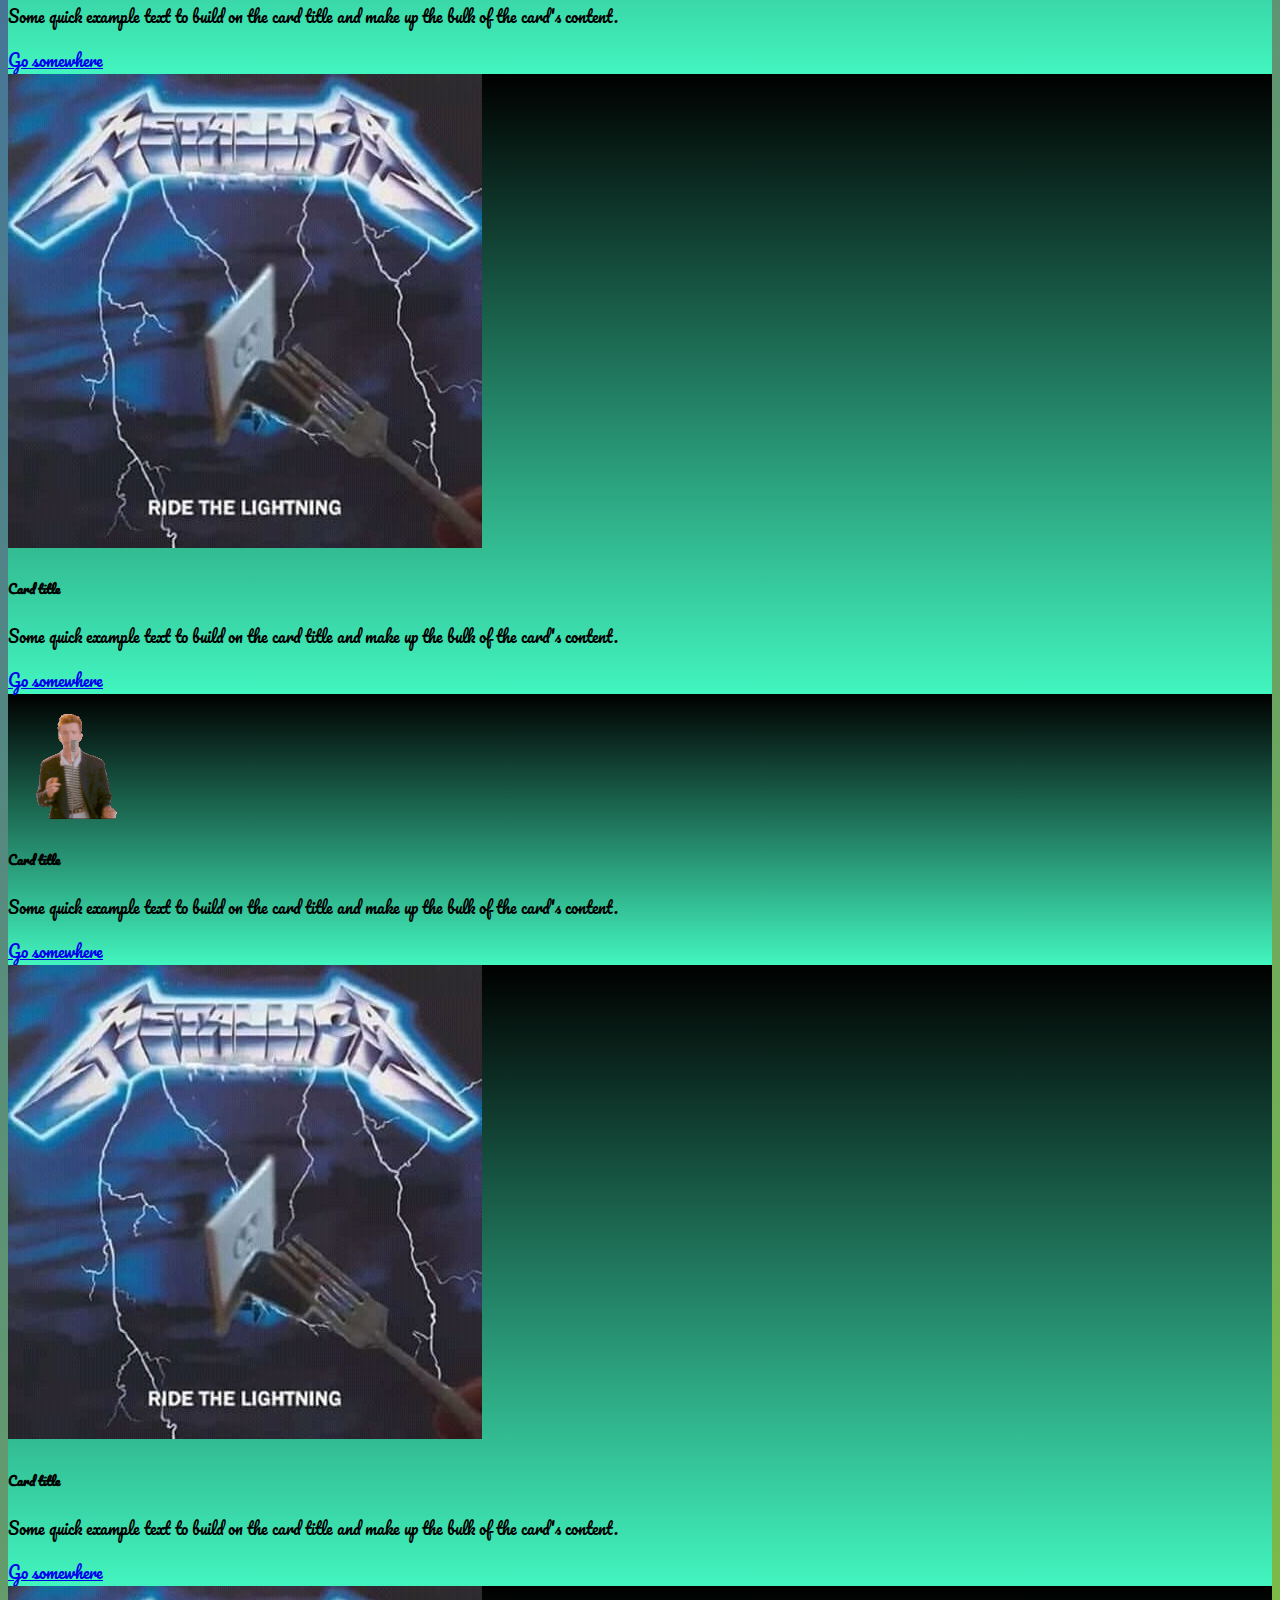
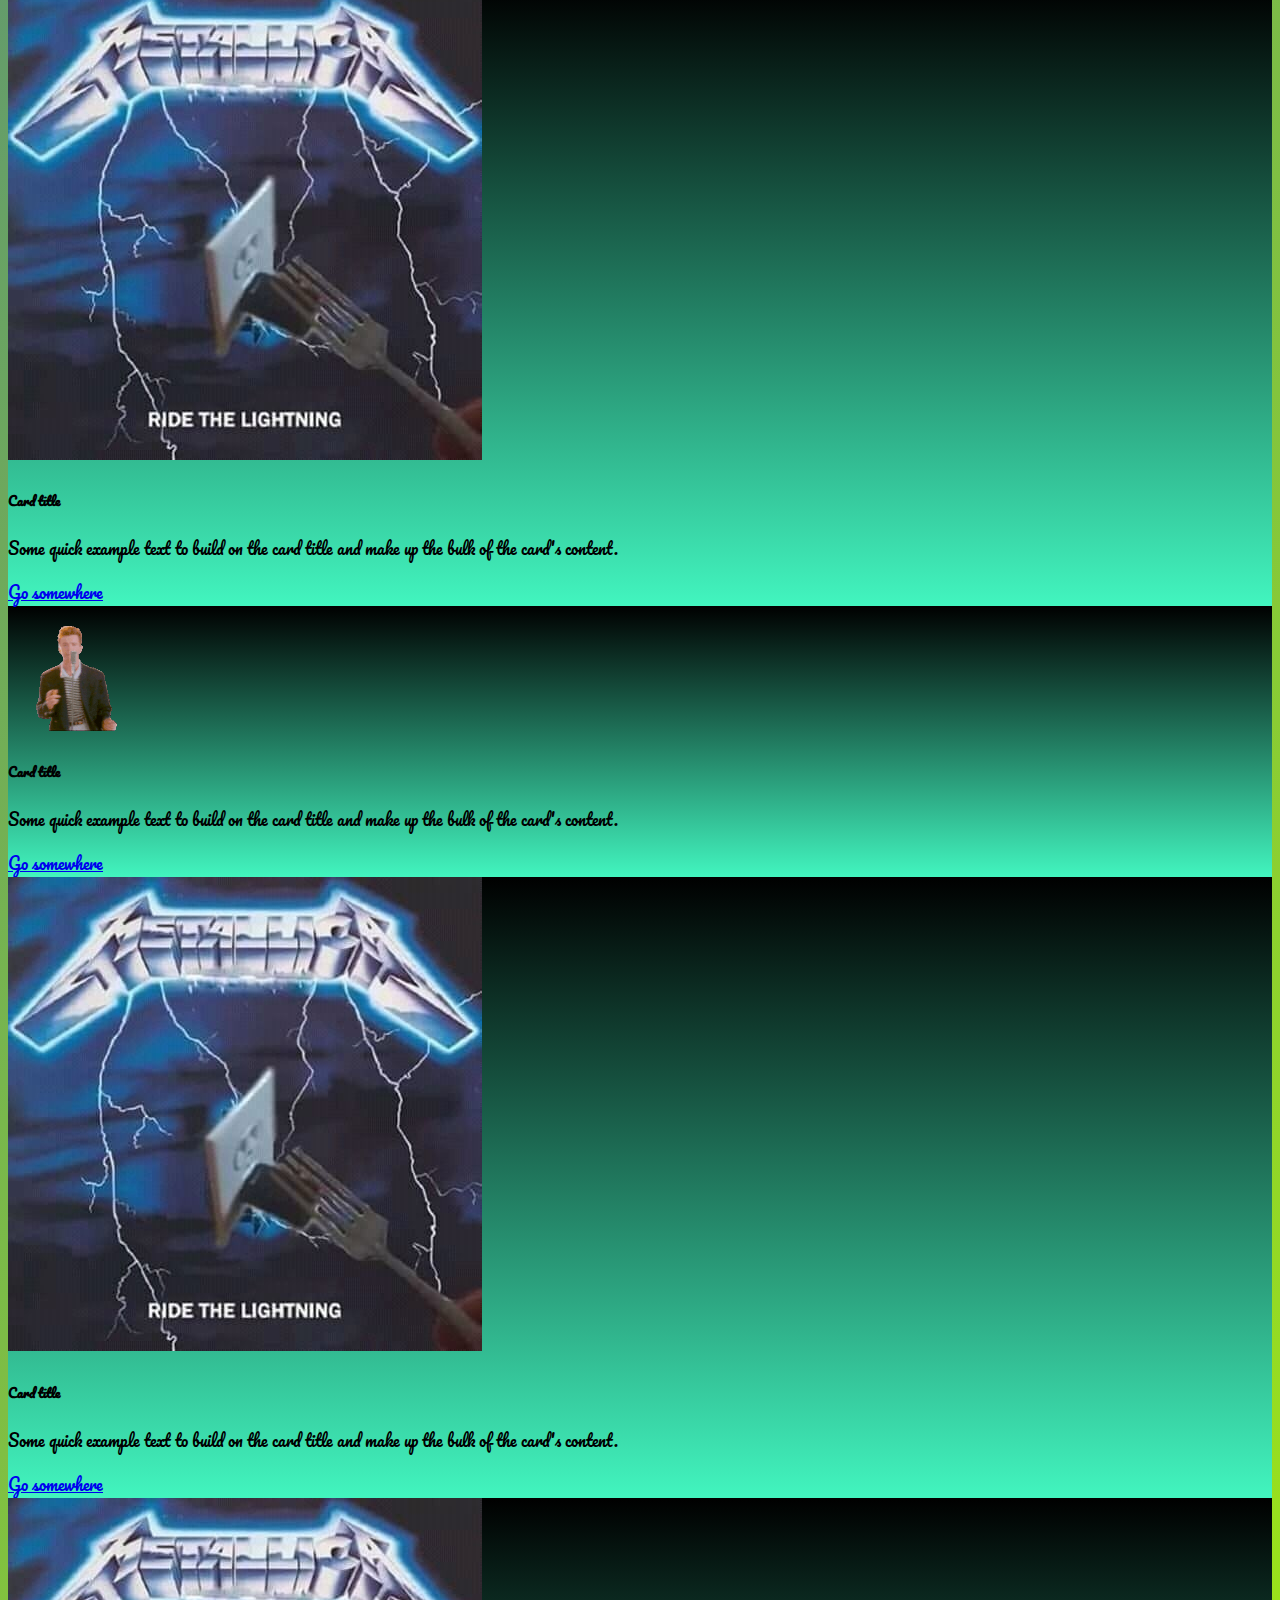
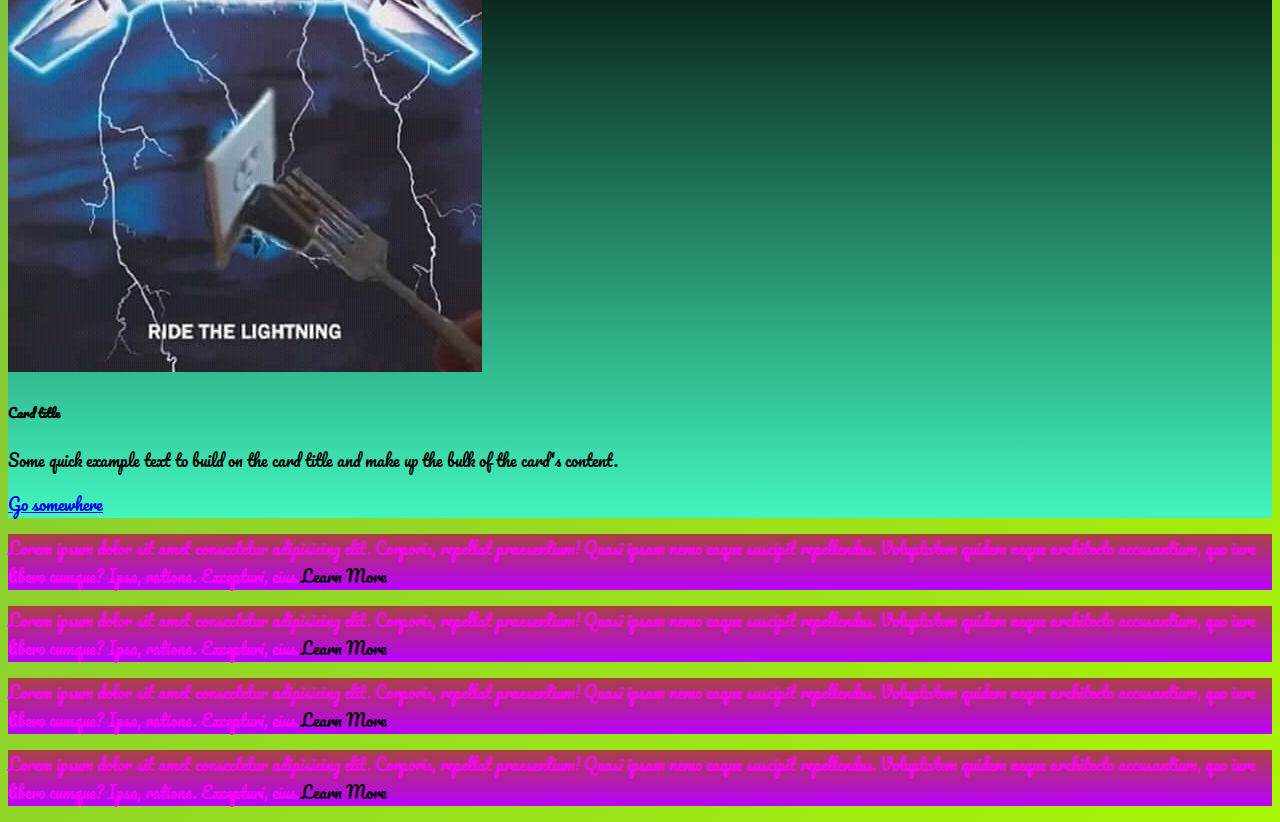
==== commit d03d5394: "Update pricing.html" ====
--- a/pricing.html
+++ b/pricing.html
@@ -33,7 +33,7 @@
     <section>
       <div class="bg-video">
         
-      <video src="furasfast.github.io/images/Nirvana - In Bloom (Alternate Version).mp4" type="video/mp4" autoplay muted loop></video>
+      <video src="source/images/Nirvana - In Bloom (Alternate Version).mp4" type="video/mp4" autoplay muted loop></video>
 
       <div class="video-text">
         <h1>Nirvana - In Bloom</h1>
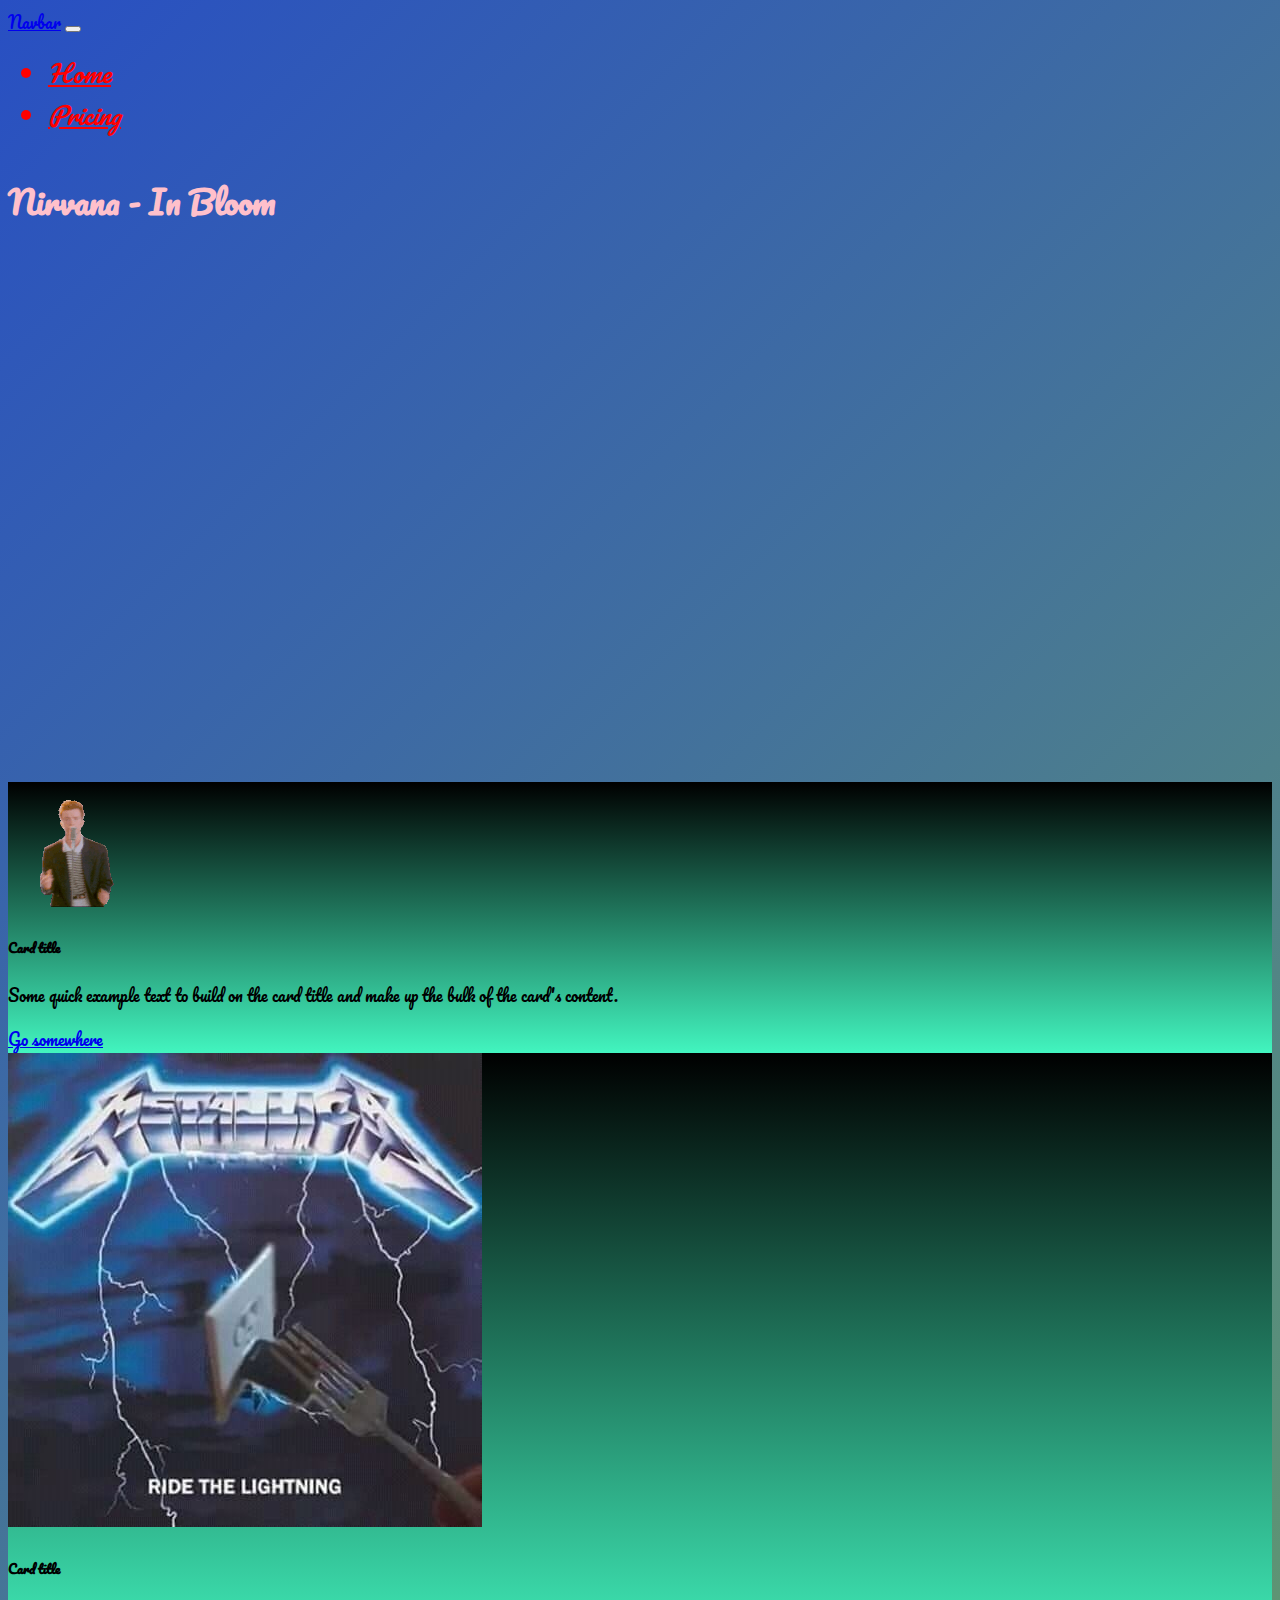
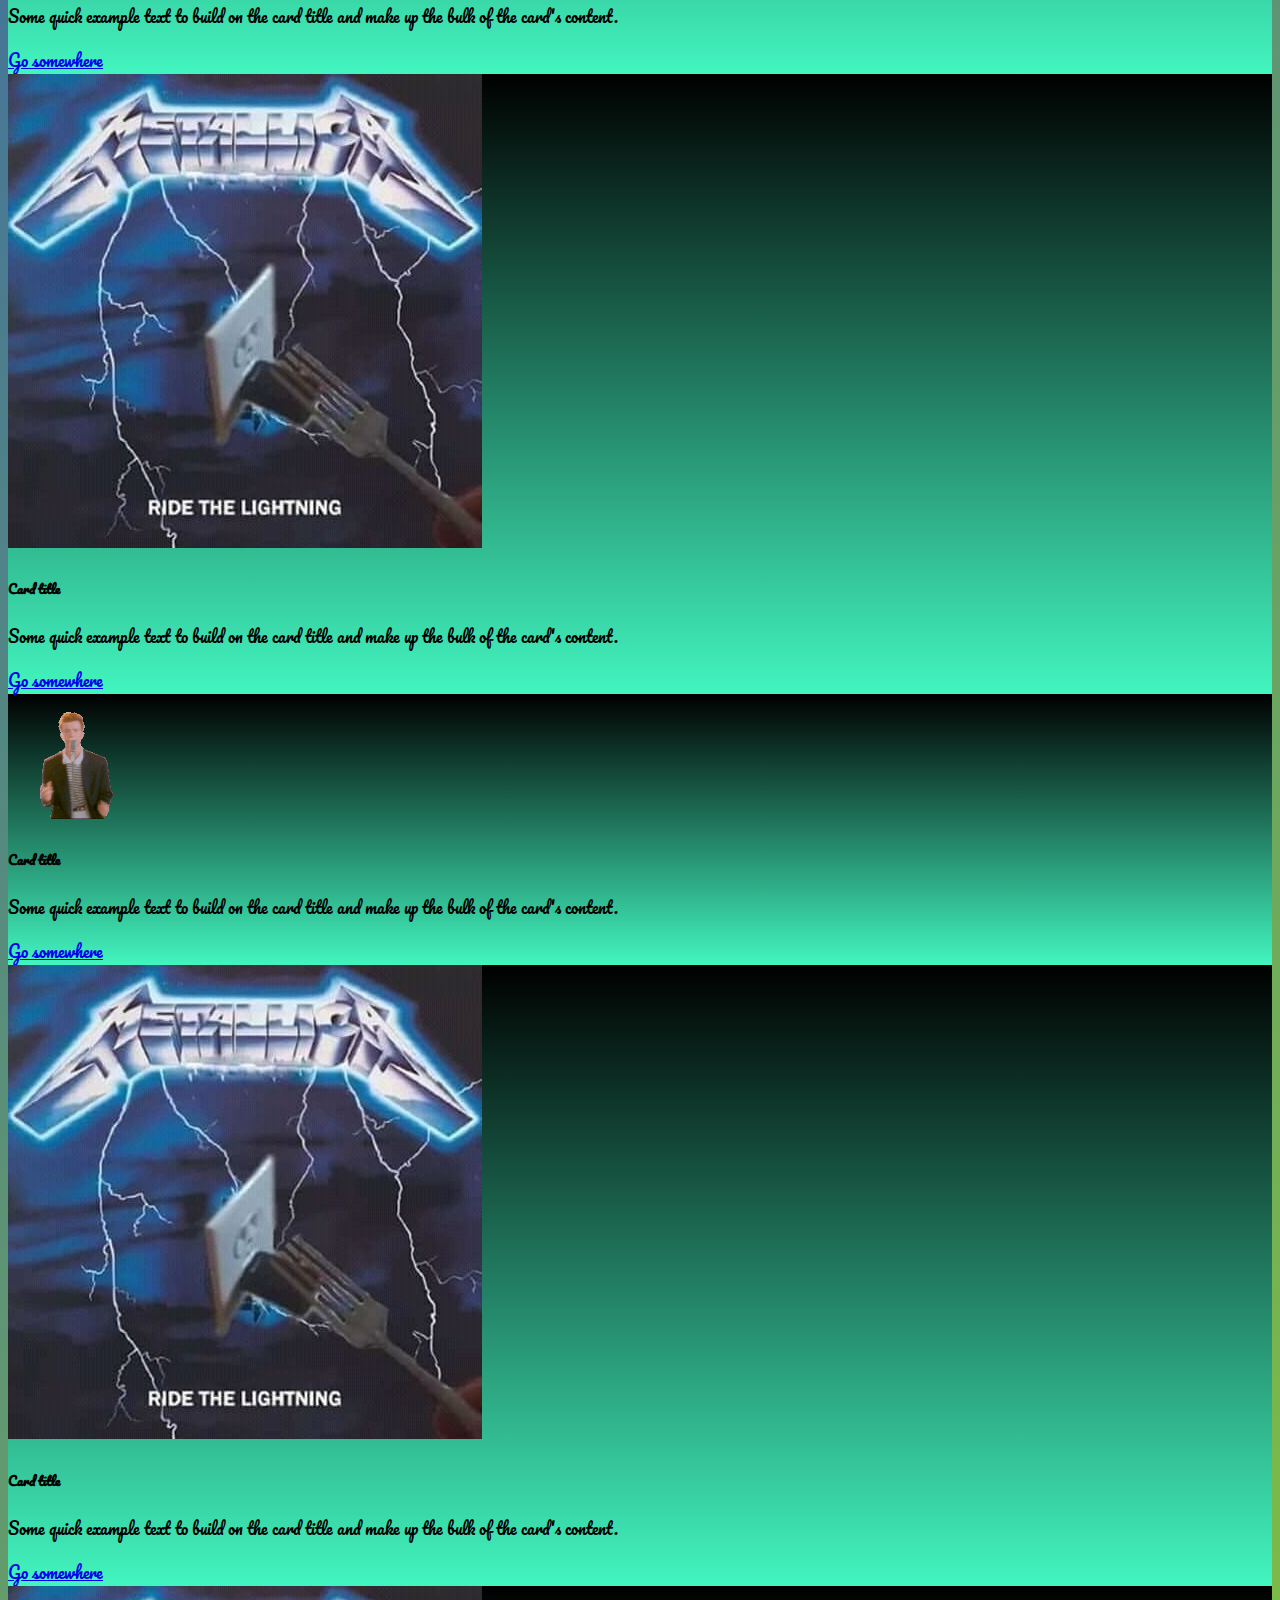
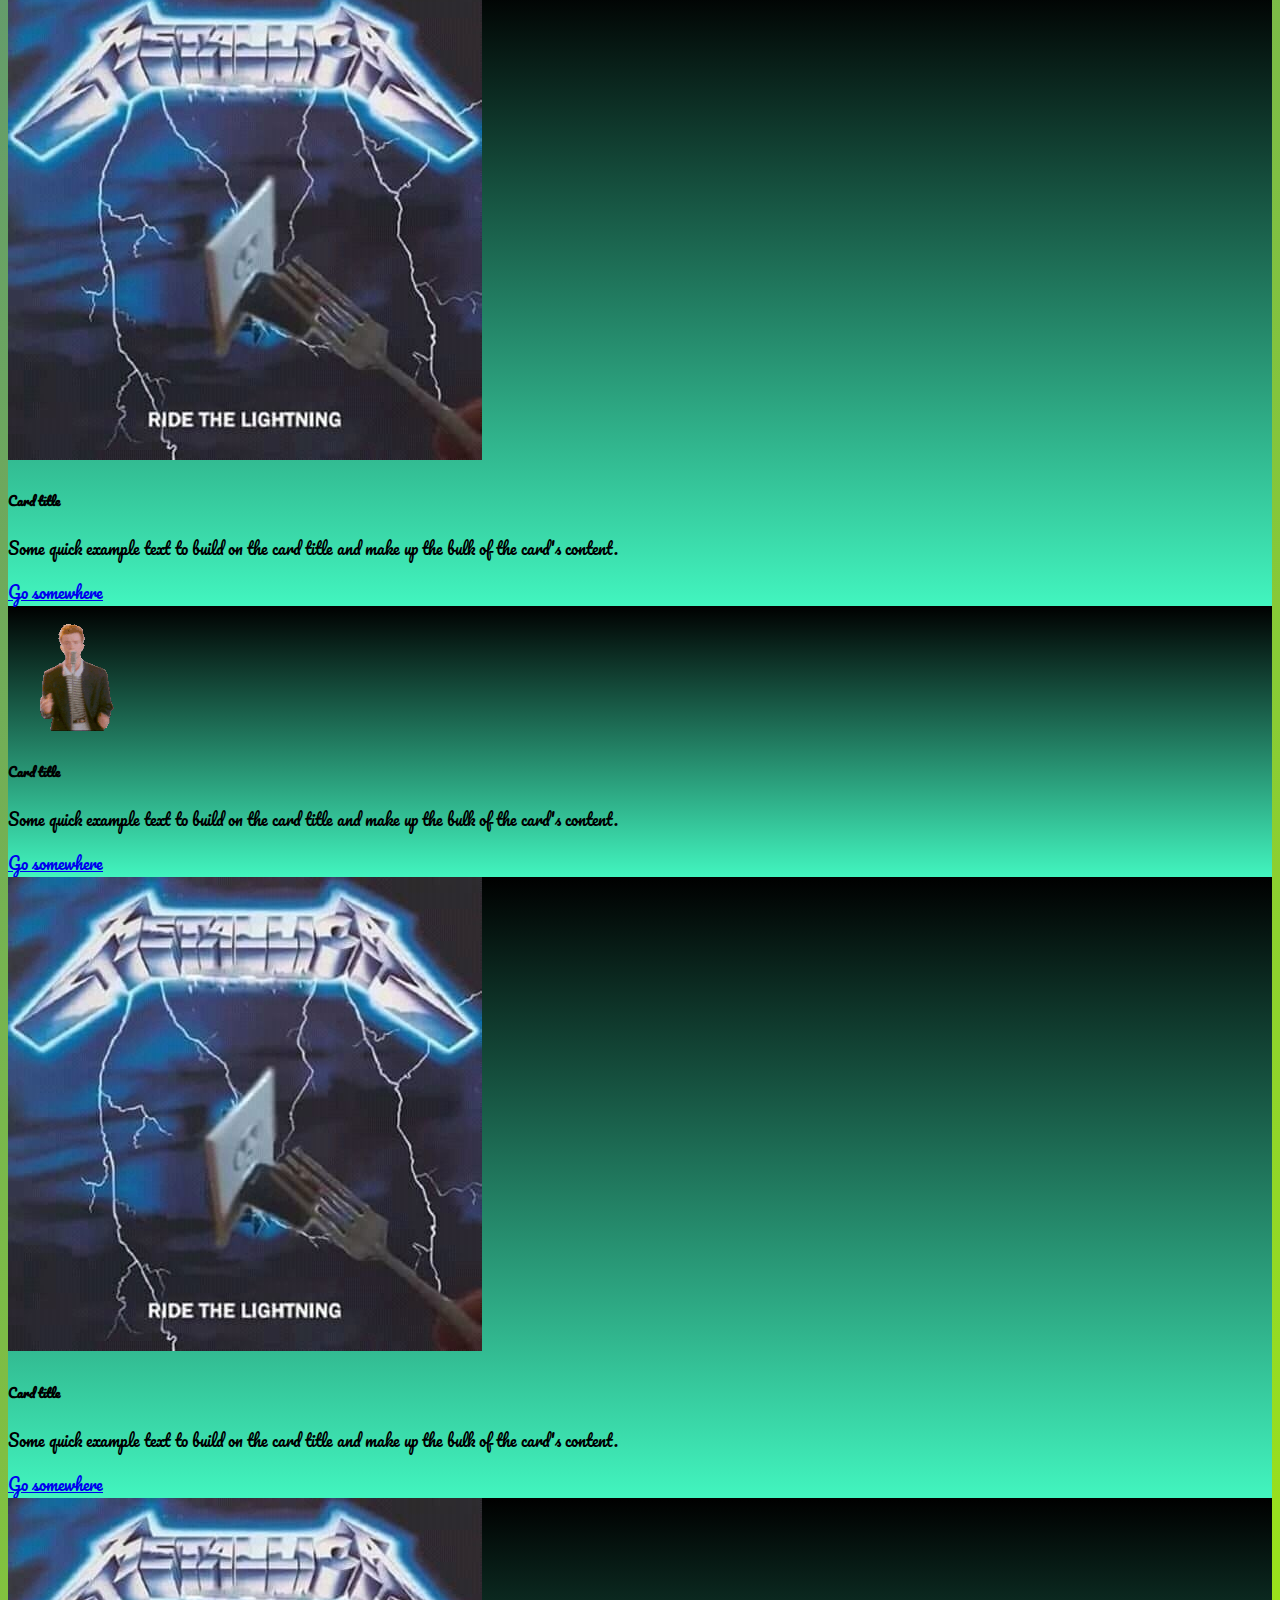
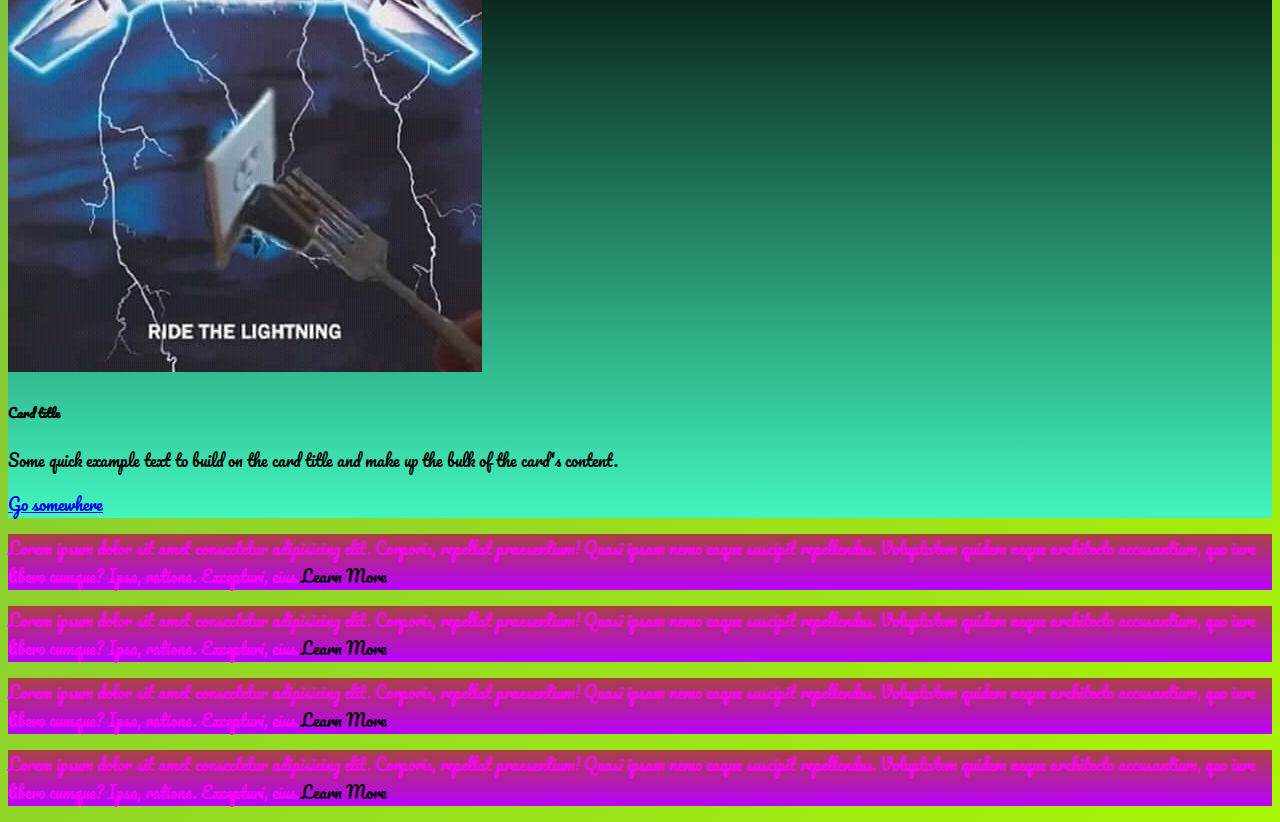
==== commit dd454103: "Update pricing.html" ====
--- a/pricing.html
+++ b/pricing.html
@@ -33,7 +33,7 @@
     <section>
       <div class="bg-video">
         
-      <video src="source/images/Nirvana - In Bloom (Alternate Version).mp4" type="video/mp4" autoplay muted loop></video>
+      <video src="sourse/images/Nirvana - In Bloom (Alternate Version).mp4" type="video/mp4" autoplay muted loop></video>
 
       <div class="video-text">
         <h1>Nirvana - In Bloom</h1>
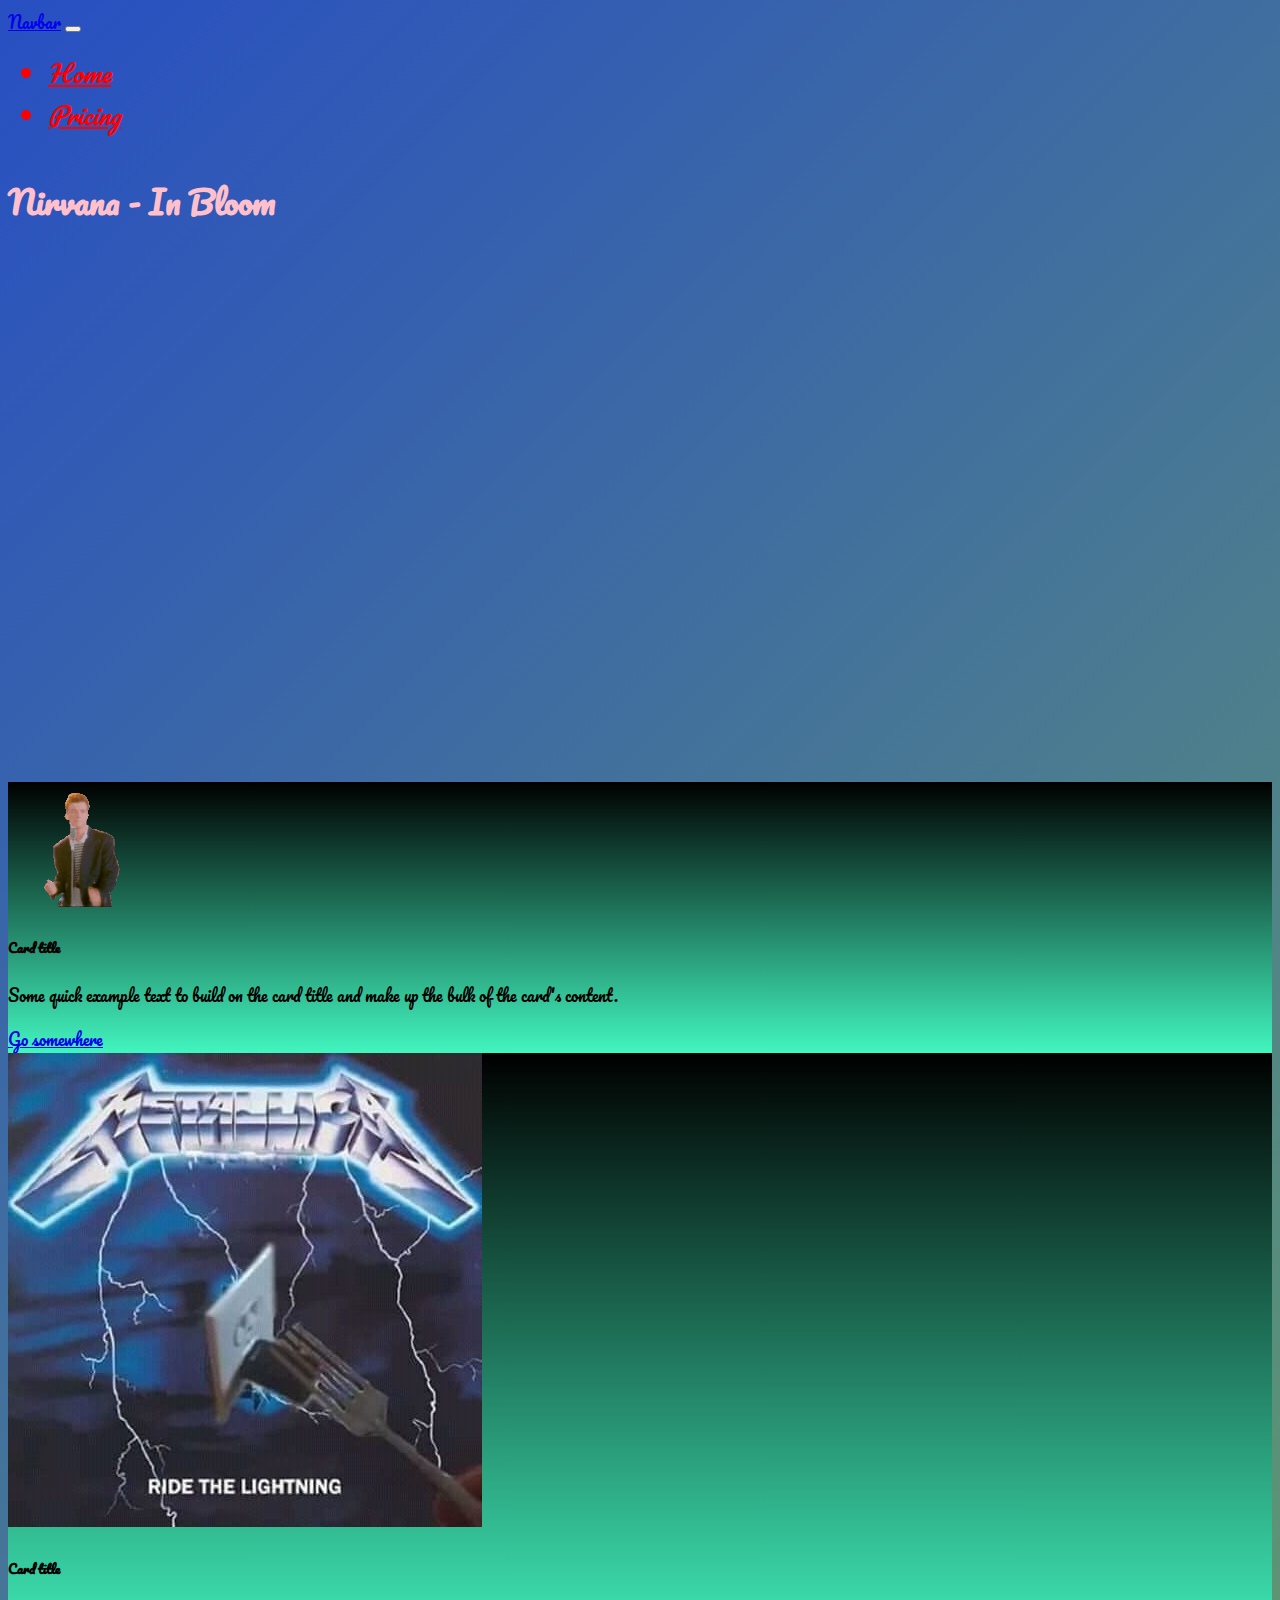
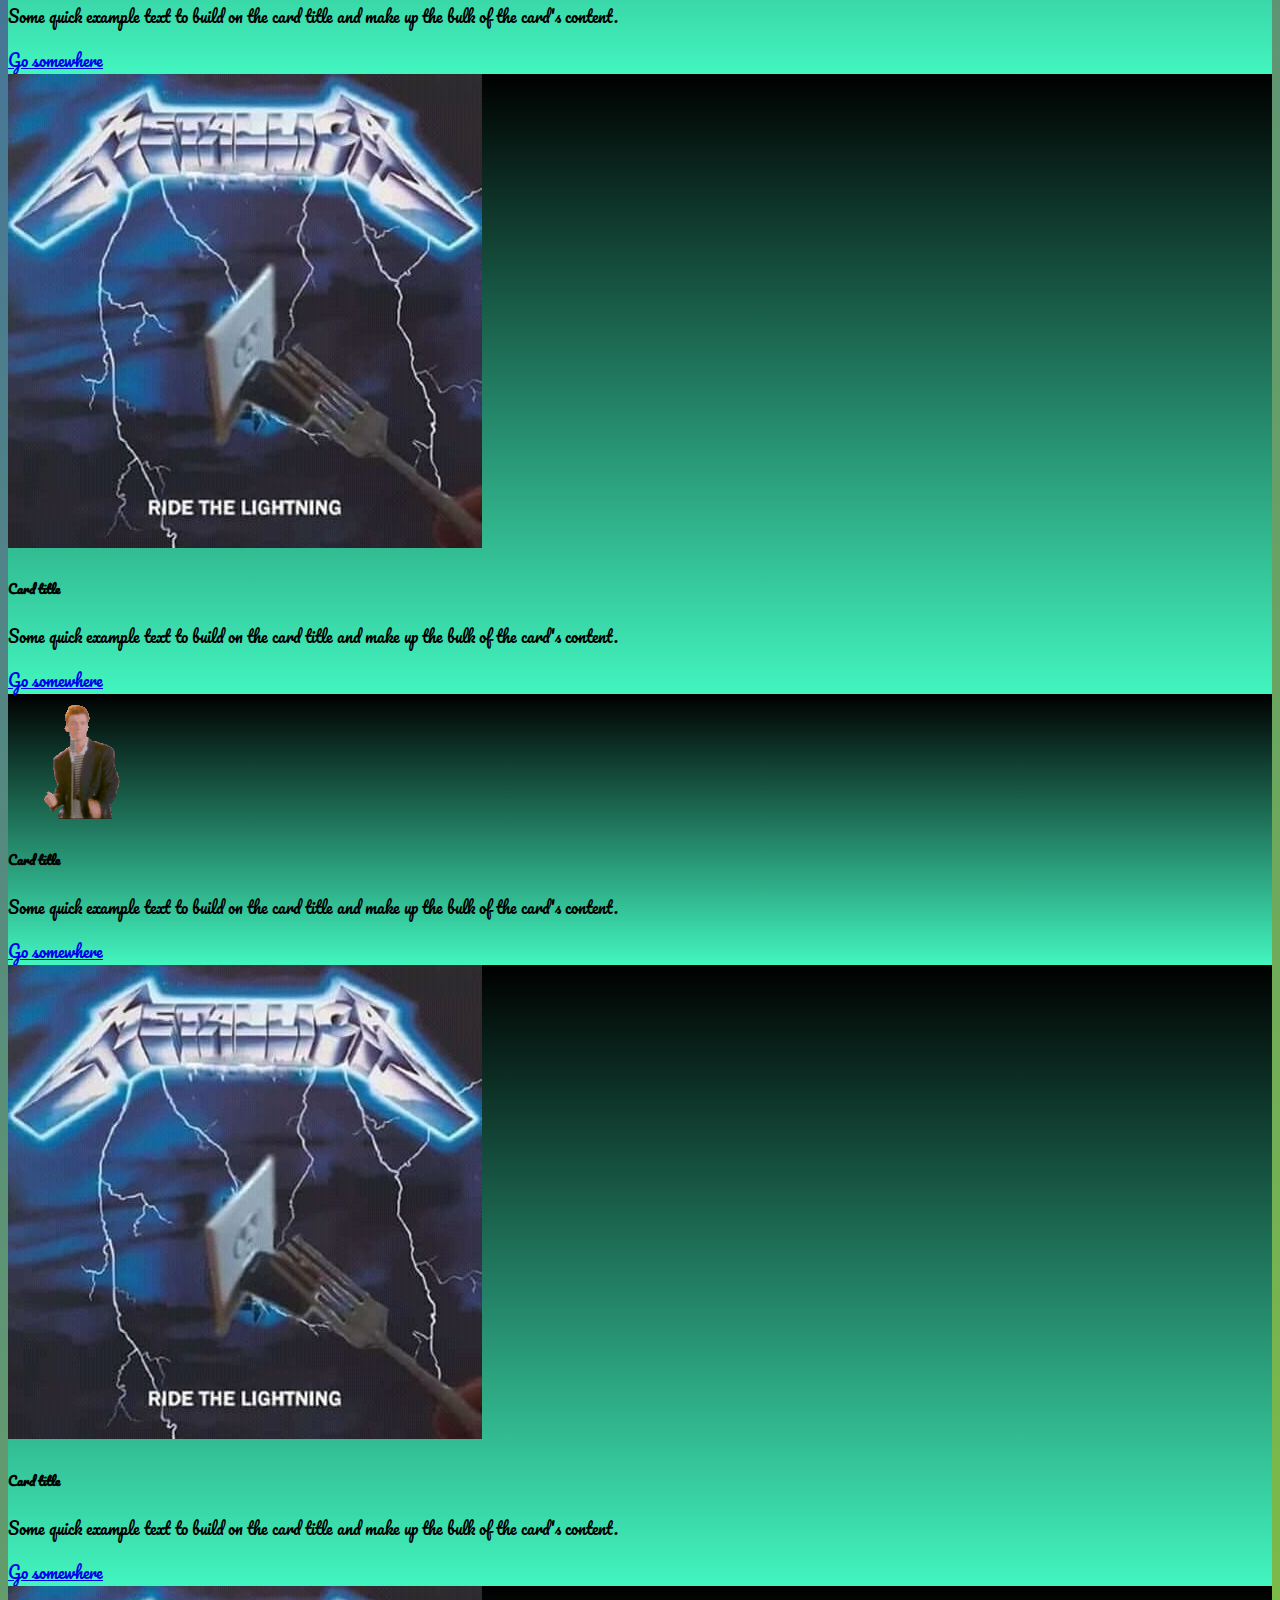
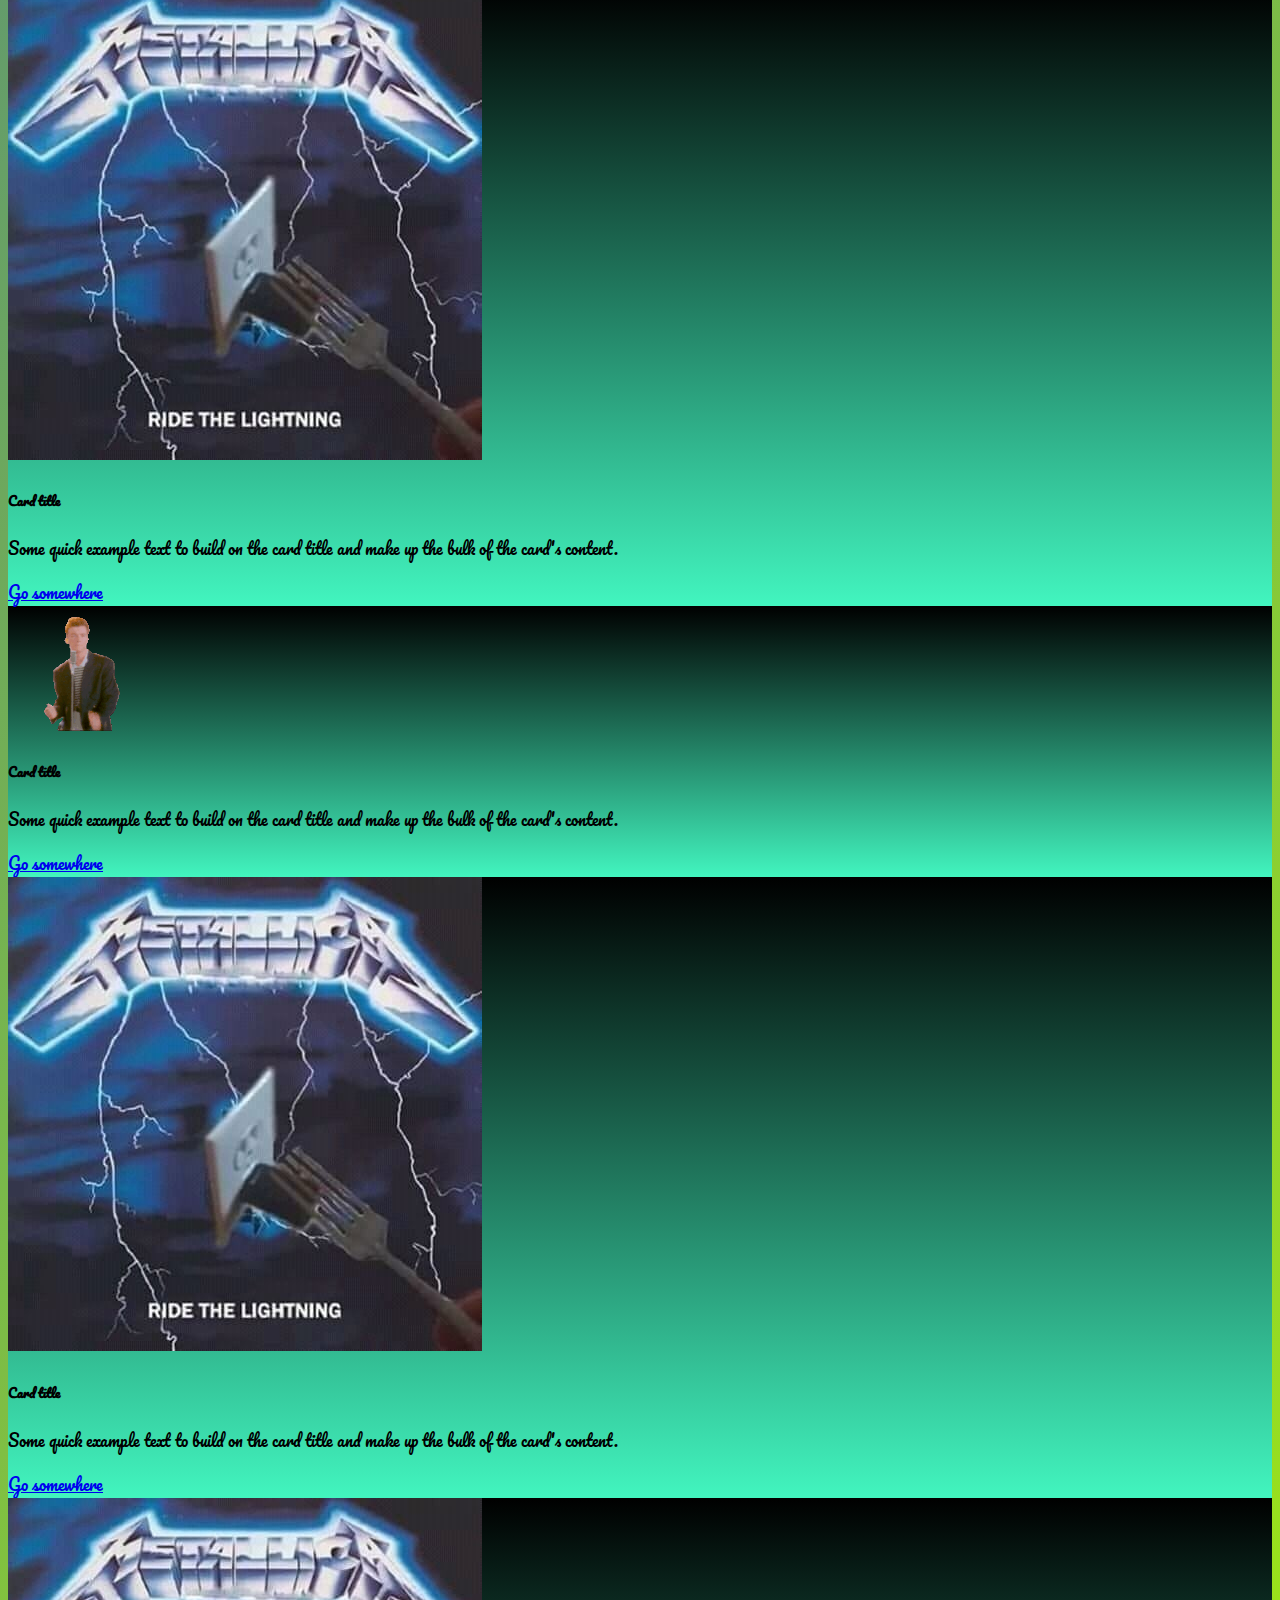
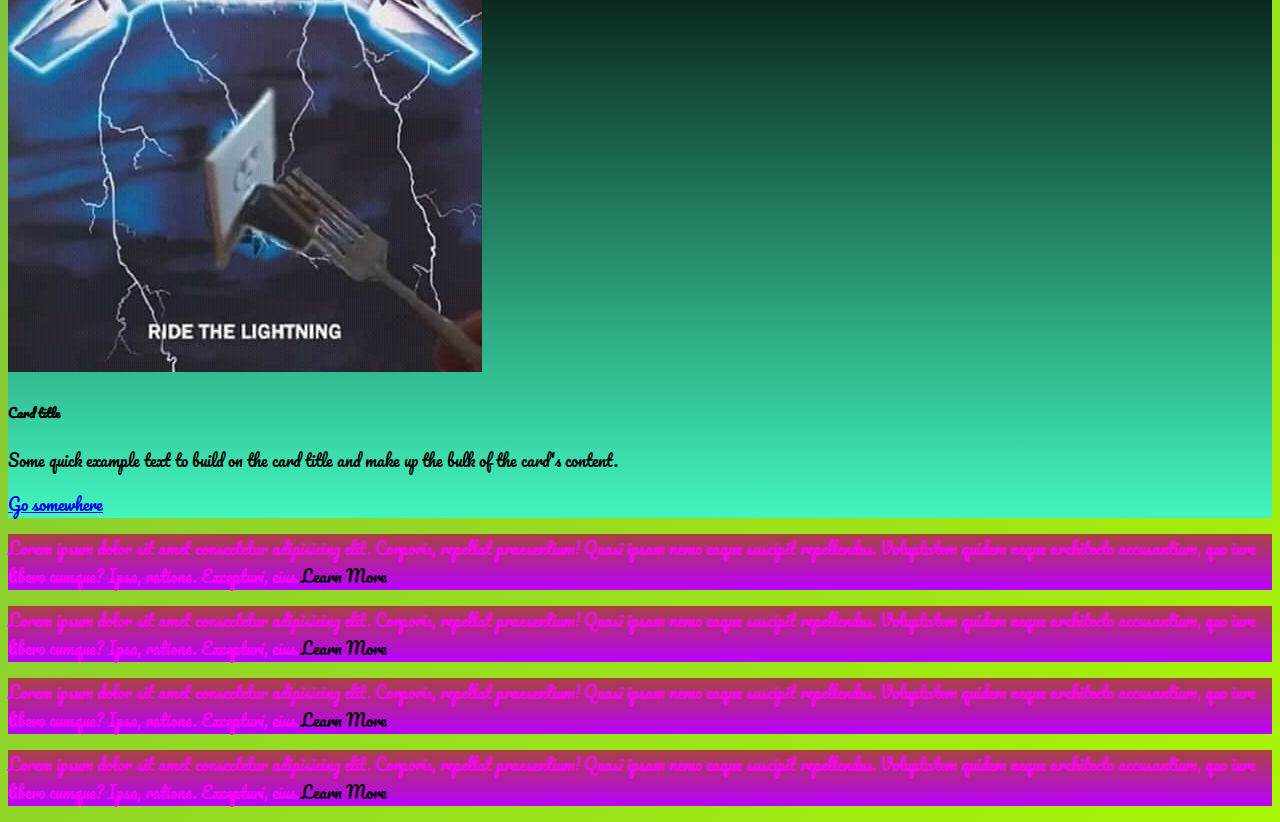
==== commit 9be9e917: "Update pricing.html" ====
--- a/pricing.html
+++ b/pricing.html
@@ -33,7 +33,7 @@
     <section>
       <div class="bg-video">
         
-      <video src="sourse/images/Nirvana - In Bloom (Alternate Version).mp4" type="video/mp4" autoplay muted loop></video>
+      <video src="sourse/images/in_bloom" type="video/mp4" autoplay muted loop></video>
 
       <div class="video-text">
         <h1>Nirvana - In Bloom</h1>
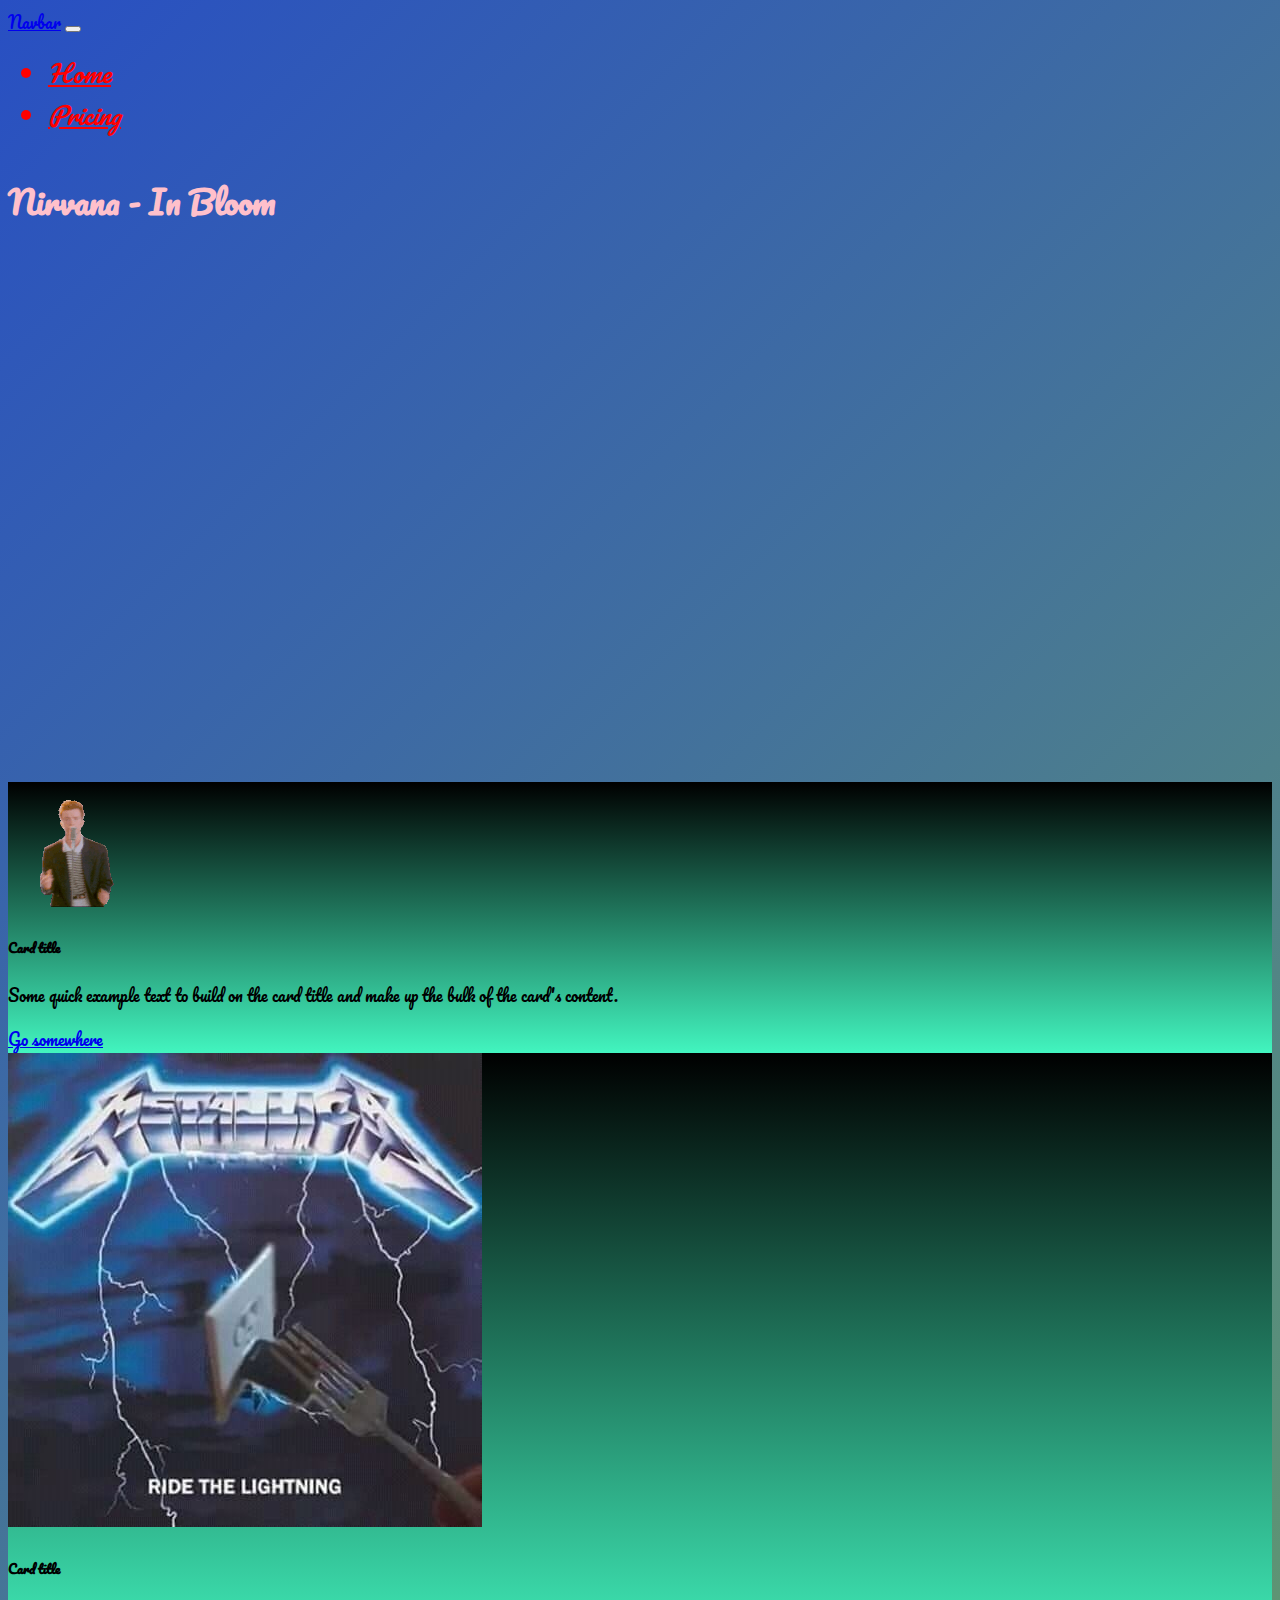
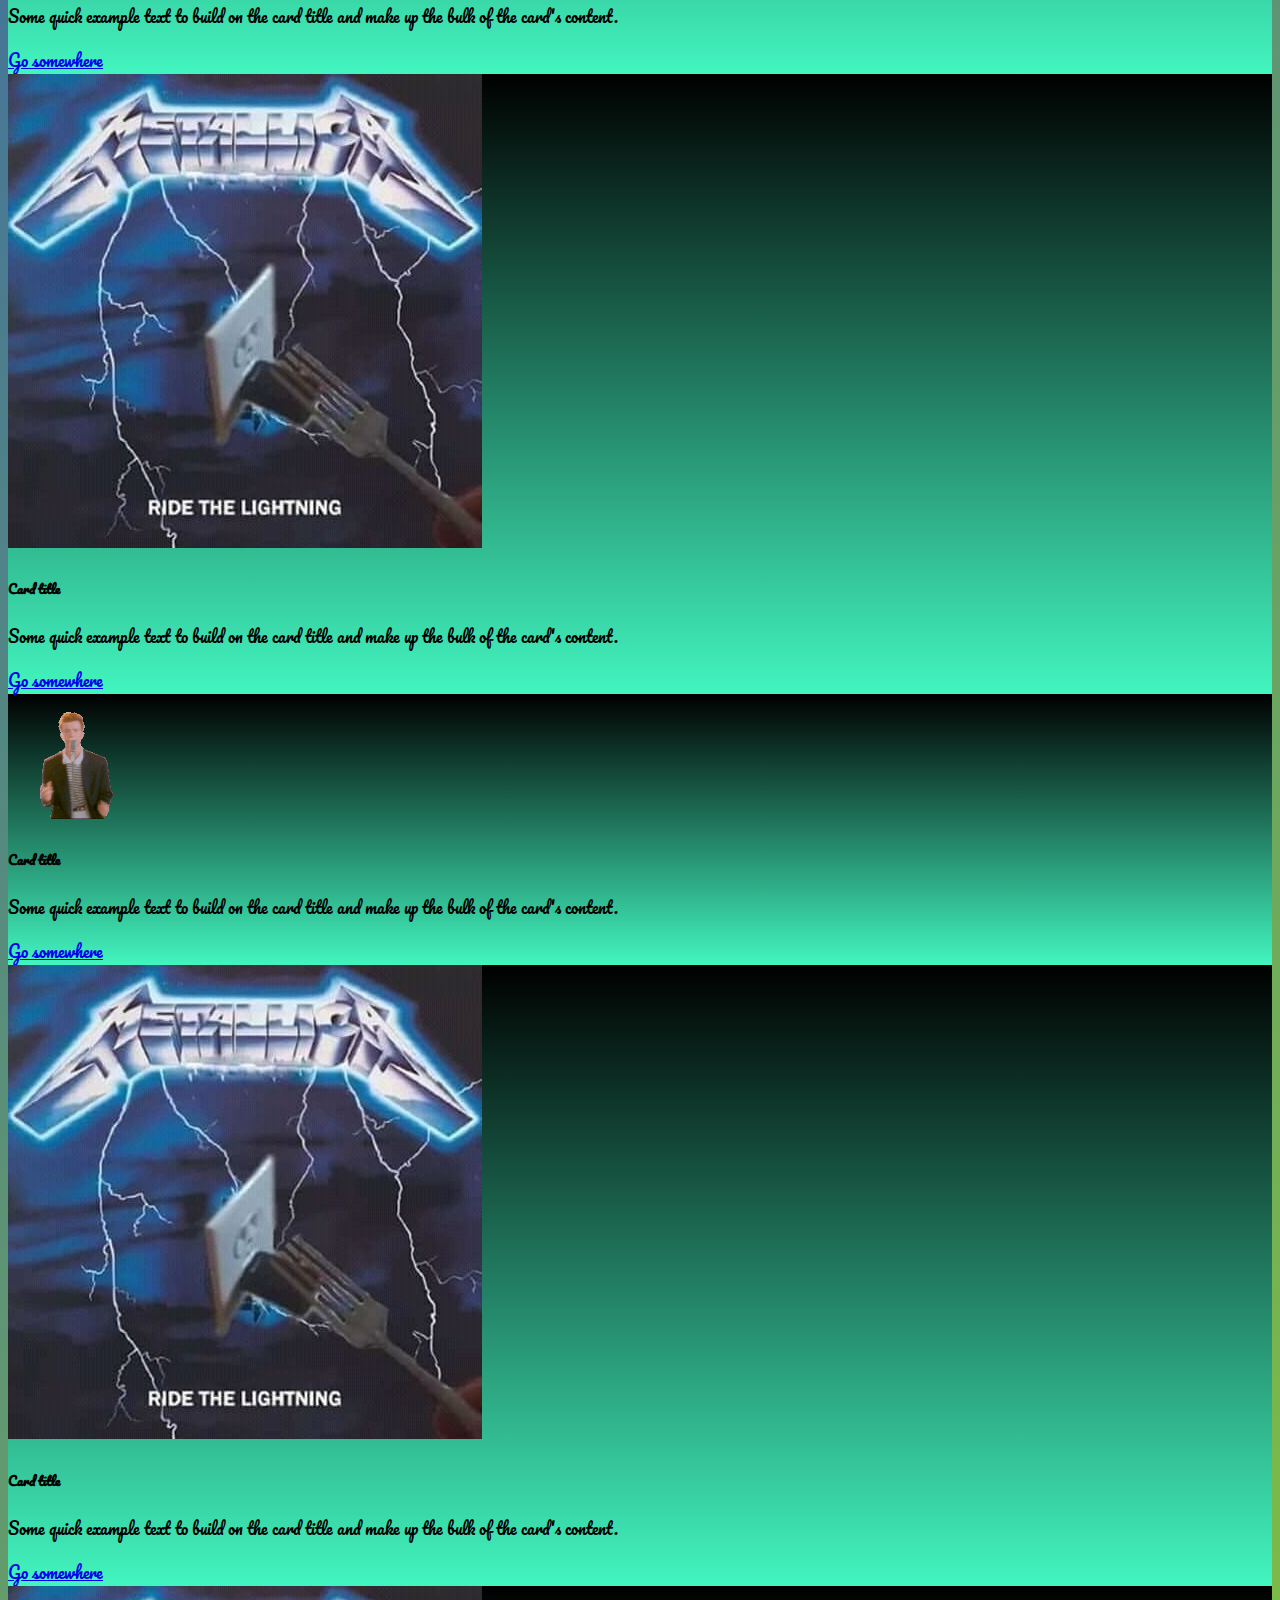
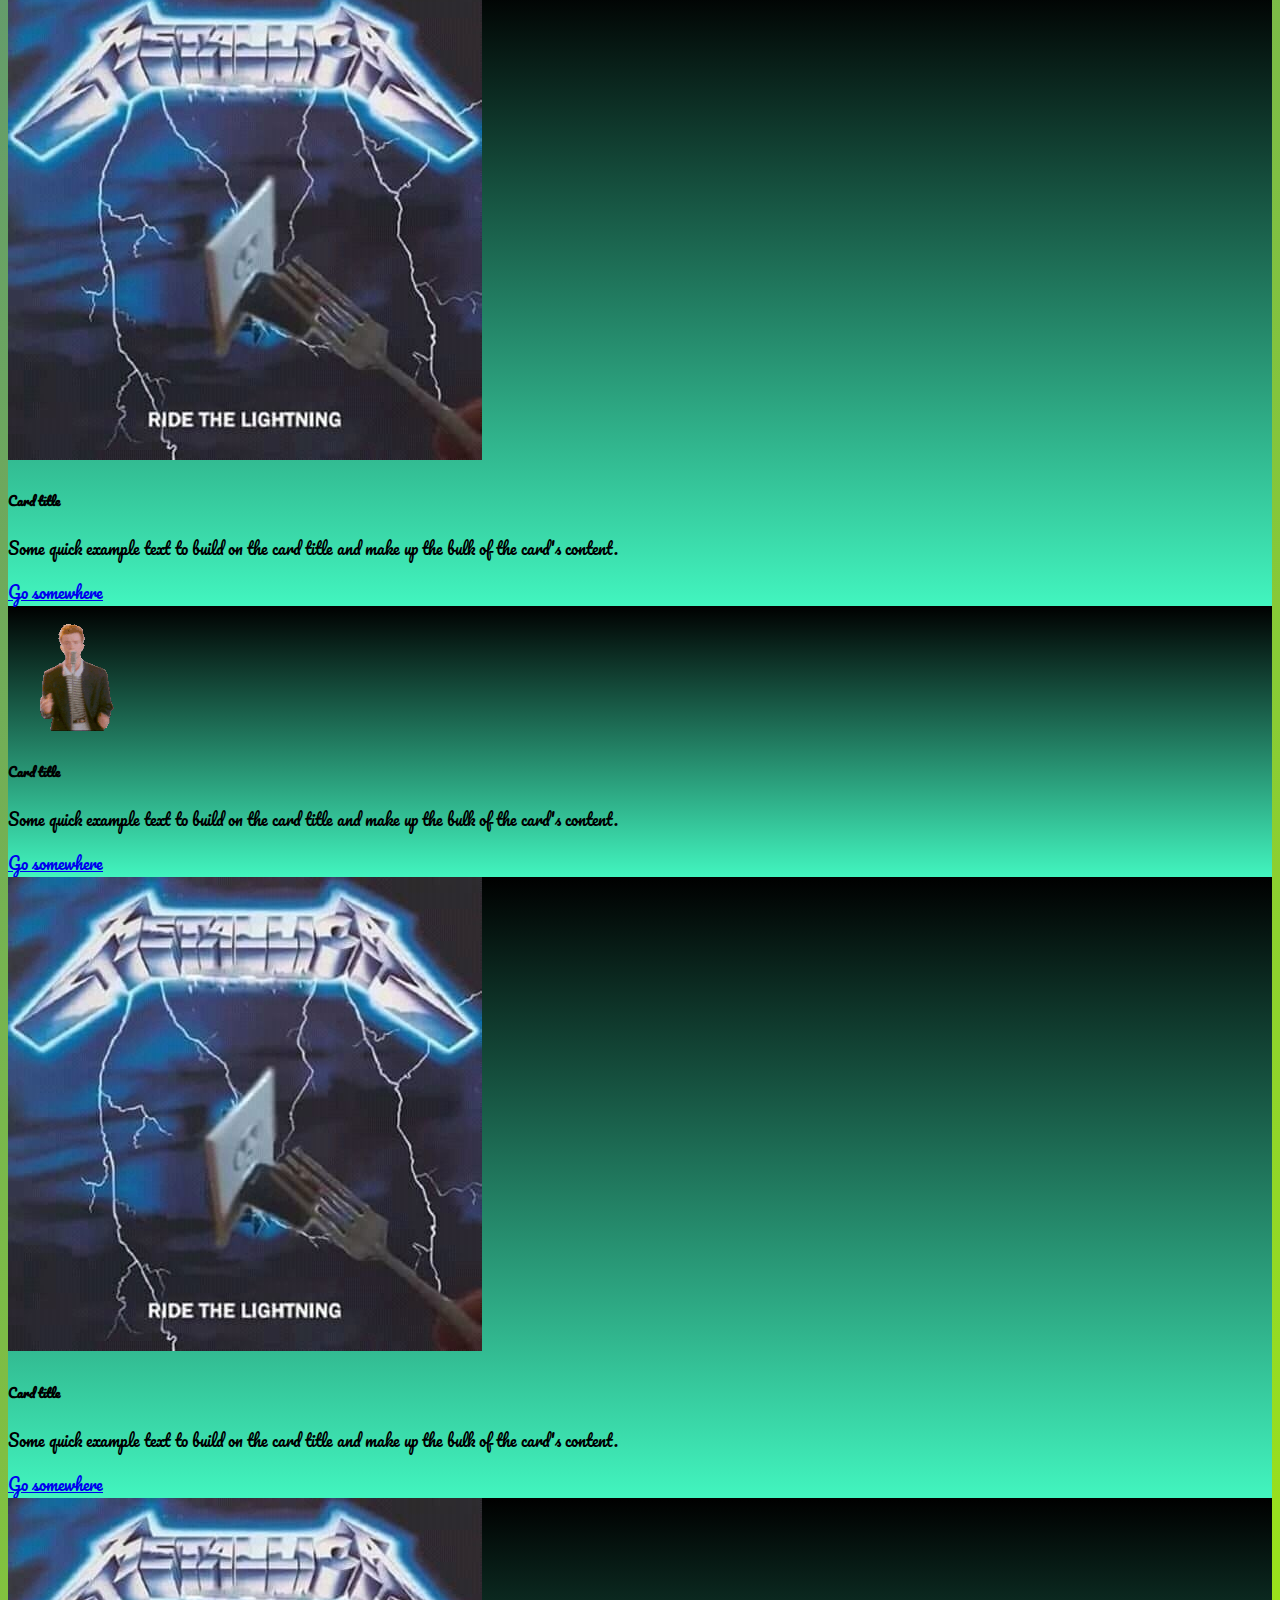
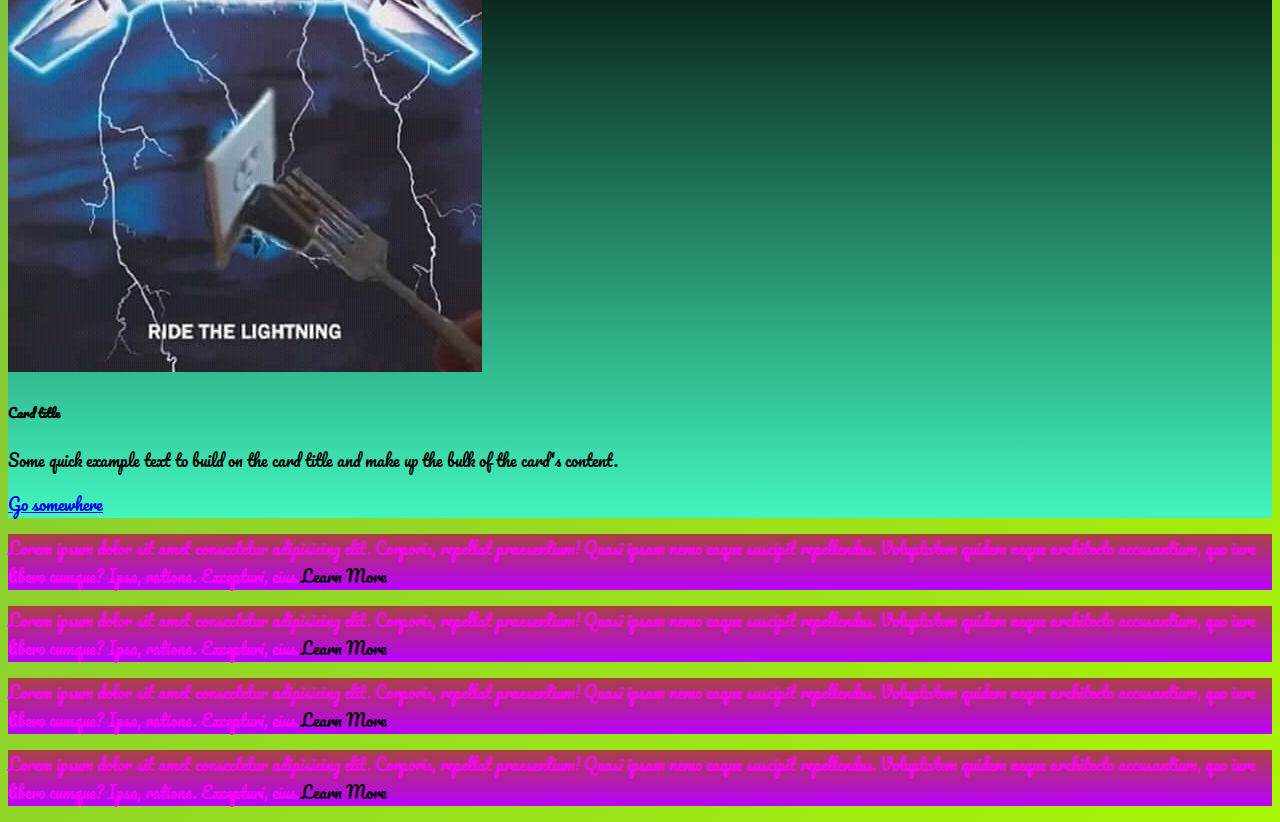
==== commit 6c8d5bc2: "Update pricing.html" ====
--- a/pricing.html
+++ b/pricing.html
@@ -33,7 +33,7 @@
     <section>
       <div class="bg-video">
         
-      <video src="sourse/images/in_bloom" type="video/mp4" autoplay muted loop></video>
+      <video src="sourse/images/In_bloom.mp4" type="video/mp4" autoplay muted loop></video>
 
       <div class="video-text">
         <h1>Nirvana - In Bloom</h1>
